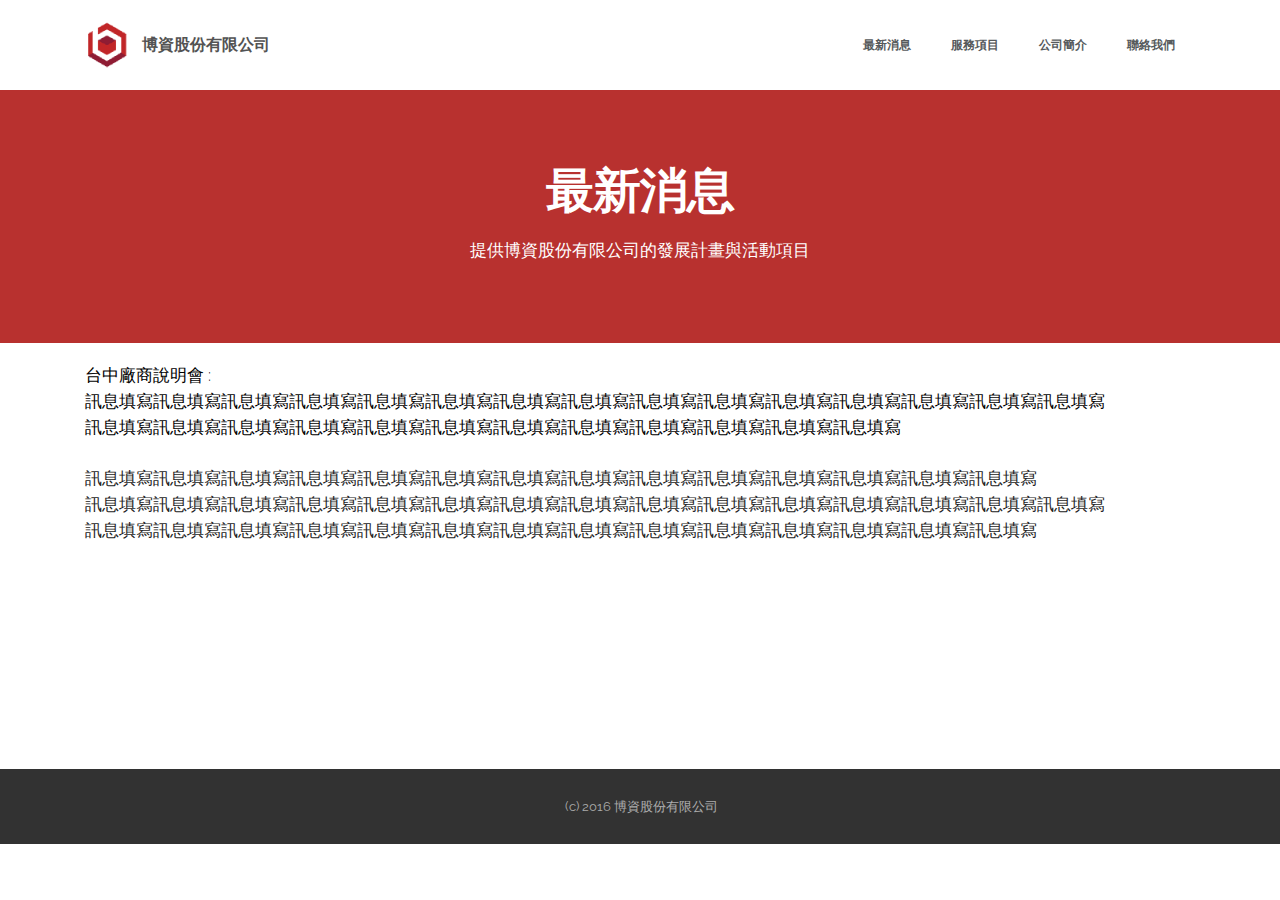
==== newinfo1.html @ 2674737a "upload" ====
<!DOCTYPE html>
<html>
<head>
  <!-- Site made with Mobirise Website Builder v3.10.4, https://mobirise.com -->
  <meta charset="UTF-8">
  <meta http-equiv="X-UA-Compatible" content="IE=edge">
  <meta name="generator" content="Mobirise v3.10.4, mobirise.com">
  <meta name="viewport" content="width=device-width, initial-scale=1">
  <link rel="shortcut icon" href="assets/images/logo-0380-113x128-17.png" type="image/x-icon">
  <meta name="description" content="">
  <title>博資股份有限公司-最新消息</title>
  <link rel="stylesheet" href="https://fonts.googleapis.com/css?family=Lora:400,700,400italic,700italic&amp;subset=latin">
  <link rel="stylesheet" href="https://fonts.googleapis.com/css?family=Montserrat:400,700">
  <link rel="stylesheet" href="https://fonts.googleapis.com/css?family=Raleway:100,100i,200,200i,300,300i,400,400i,500,500i,600,600i,700,700i,800,800i,900,900i">
  <link rel="stylesheet" href="assets/bootstrap-material-design-font/css/material.css">
  <link rel="stylesheet" href="assets/tether/tether.min.css">
  <link rel="stylesheet" href="assets/bootstrap/css/bootstrap.min.css">
  <link rel="stylesheet" href="assets/animate.css/animate.min.css">
  <link rel="stylesheet" href="assets/dropdown/css/style.css">
  <link rel="stylesheet" href="assets/theme/css/style.css">
  <link rel="stylesheet" href="assets/mobirise/css/mbr-additional.css" type="text/css">
  
  
  
</head>
<body>
<section id="ext_menu-1c">

    <nav class="navbar navbar-dropdown navbar-fixed-top">
        <div class="container">

            <div class="mbr-table">
                <div class="mbr-table-cell">

                    <div class="navbar-brand">
                        <a href="index.html" class="navbar-logo"><img src="assets/images/logo-0380-113x128-17.png" alt="Bons" title="Bons Corporation Ltd."></a>
                        <a class="navbar-caption text-black" href="index.html">博資股份有限公司</a>
                    </div>

                </div>
                <div class="mbr-table-cell">

                    <button class="navbar-toggler pull-xs-right hidden-md-up" type="button" data-toggle="collapse" data-target="#exCollapsingNavbar">
                        <div class="hamburger-icon"></div>
                    </button>

                    <ul class="nav-dropdown collapse pull-xs-right nav navbar-nav navbar-toggleable-sm" id="exCollapsingNavbar"><li class="nav-item"><a class="nav-link link" href="news.html">最新消息</a></li><li class="nav-item"><a class="nav-link link" href="index.html#features3-1s">服務項目</a></li><li class="nav-item"><a class="nav-link link" href="index.html#msg-box5-n">公司簡介</a></li><li class="nav-item"><a class="nav-link link" href="index.html#form1-j">聯絡我們</a></li></ul>
                    <button hidden="" class="navbar-toggler navbar-close" type="button" data-toggle="collapse" data-target="#exCollapsingNavbar">
                        <div class="close-icon"></div>
                    </button>

                </div>
            </div>

        </div>
    </nav>

</section>

<section class="engine"><a rel="external" href="https://mobirise.com">simple html web page builder</a></section><section class="mbr-section article mbr-after-navbar" id="msg-box8-1e" style="background-color: rgb(184, 49, 47); padding-top: 160px; padding-bottom: 80px;">

    
    <div class="container">
        <div class="row">
            <div class="col-md-8 col-md-offset-2 text-xs-center">
                <h3 class="mbr-section-title display-2">最新消息</h3>
                <div class="lead"><p>提供博資股份有限公司的發展計畫與活動項目</p></div>
                
            </div>
        </div>
    </div>

</section>

<section class="mbr-section article mbr-section__container" id="content1-1f" style="background-color: rgb(255, 255, 255); padding-top: 20px; padding-bottom: 20px;">

    <div class="container">
        <div class="row">
            <div class="col-xs-12 lead"><p><font color="#000000">台中廠商說明會 :</font></p><p><font color="#000000">訊息填寫訊息填寫訊息填寫訊息填寫訊息填寫訊息填寫訊息填寫訊息填寫訊息填寫訊息填寫訊息填寫訊息填寫訊息填寫訊息填寫訊息填寫</font></p><p><font color="#000000">訊息填寫訊息填寫訊息填寫訊息填寫訊息填寫訊息填寫訊息填寫訊息填寫訊息填寫訊息填寫訊息填寫訊息填寫</font></p><p><br></p><p>訊息填寫訊息填寫訊息填寫訊息填寫訊息填寫訊息填寫訊息填寫訊息填寫訊息填寫訊息填寫訊息填寫訊息填寫訊息填寫訊息填寫</p><p>訊息填寫訊息填寫訊息填寫訊息填寫訊息填寫訊息填寫訊息填寫訊息填寫訊息填寫訊息填寫訊息填寫訊息填寫訊息填寫訊息填寫訊息填寫</p><p>訊息填寫訊息填寫訊息填寫訊息填寫訊息填寫訊息填寫訊息填寫訊息填寫訊息填寫訊息填寫訊息填寫訊息填寫訊息填寫訊息填寫</p><p><br></p><p><br></p><p><br></p><p><br></p><p><br></p><p><br></p><p><br></p><p><br></p></div>
        </div>
    </div>

</section>

<footer class="mbr-small-footer mbr-section mbr-section-nopadding" id="footer1-1d" style="background-color: rgb(50, 50, 50); padding-top: 1.75rem; padding-bottom: 1.75rem;">
    
    <div class="container">
        <p class="text-xs-center">&nbsp;(c) 2016 博資股份有限公司</p>
    </div>
</footer>


  <script src="assets/web/assets/jquery/jquery.min.js"></script>
  <script src="assets/tether/tether.min.js"></script>
  <script src="assets/bootstrap/js/bootstrap.min.js"></script>
  <script src="assets/smooth-scroll/SmoothScroll.js"></script>
  <script src="assets/viewportChecker/jquery.viewportchecker.js"></script>
  <script src="assets/dropdown/js/script.min.js"></script>
  <script src="assets/touchSwipe/jquery.touchSwipe.min.js"></script>
  <script src="assets/theme/js/script.js"></script>
  
  
  <input name="animation" type="hidden">
  </body>
</html>
---- assets/bootstrap-material-design-font/css/material.css ----
@font-face {
  font-family: 'Material-Design-Icons';
  src: url('../fonts/Material-Design-Icons.eot?3ocs8m');
  src: url('../fonts/Material-Design-Icons.eot?#iefix3ocs8m') format('embedded-opentype'), url('../fonts/Material-Design-Icons.woff?3ocs8m') format('woff'), url('../fonts/Material-Design-Icons.ttf?3ocs8m') format('truetype'), url('../fonts/Material-Design-Icons.svg?3ocs8m#Material-Design-Icons') format('svg');
  font-weight: normal;
  font-style: normal;
}
[class^="mdi-"],
[class*="mdi-"] {
  speak: none;
  display: inline-block;
  font-style: normal;
  font-variant:normal;
  font-weight:normal;
  /*font-size:24px;*/
  line-height:1;
  font-family:'Material-Design-Icons' !important;
  text-rendering: auto;
  
  -webkit-font-smoothing: antialiased;
  -moz-osx-font-smoothing: grayscale;
  -webkit-transform: translate(0, 0);
      -ms-transform: translate(0, 0);
          transform: translate(0, 0);
}
[class^="mdi-"]:before,
[class*="mdi-"]:before {
  display: inline-block;
  speak: none;
  text-decoration: inherit;
}
[class^="mdi-"].pull-left,
[class*="mdi-"].pull-left {
  margin-right: .3em;
}
[class^="mdi-"].pull-right,
[class*="mdi-"].pull-right {
  margin-left: .3em;
}
[class^="mdi-"].mdi-lg:before,
[class*="mdi-"].mdi-lg:before,
[class^="mdi-"].mdi-lg:after,
[class*="mdi-"].mdi-lg:after {
  font-size: 1.33333333em;
  line-height: 0.75em;
  vertical-align: -15%;
}
[class^="mdi-"].mdi-2x:before,
[class*="mdi-"].mdi-2x:before,
[class^="mdi-"].mdi-2x:after,
[class*="mdi-"].mdi-2x:after {
  font-size: 2em;
}
[class^="mdi-"].mdi-3x:before,
[class*="mdi-"].mdi-3x:before,
[class^="mdi-"].mdi-3x:after,
[class*="mdi-"].mdi-3x:after {
  font-size: 3em;
}
[class^="mdi-"].mdi-4x:before,
[class*="mdi-"].mdi-4x:before,
[class^="mdi-"].mdi-4x:after,
[class*="mdi-"].mdi-4x:after {
  font-size: 4em;
}
[class^="mdi-"].mdi-5x:before,
[class*="mdi-"].mdi-5x:before,
[class^="mdi-"].mdi-5x:after,
[class*="mdi-"].mdi-5x:after {
  font-size: 5em;
}
[class^="mdi-device-signal-cellular-"]:after,
[class^="mdi-device-battery-"]:after,
[class^="mdi-device-battery-charging-"]:after,
[class^="mdi-device-signal-cellular-connected-no-internet-"]:after,
[class^="mdi-device-signal-wifi-"]:after,
[class^="mdi-device-signal-wifi-statusbar-not-connected"]:after,
.mdi-device-network-wifi:after {
  opacity: .3;
  position: absolute;
  left: 0;
  top: 0;
  z-index: 1;
  display: inline-block;
  speak: none;
  text-decoration: inherit;
}
[class^="mdi-device-signal-cellular-"]:after {
  content: "\e758";
}
[class^="mdi-device-battery-"]:after {
  content: "\e735";
}
[class^="mdi-device-battery-charging-"]:after {
  content: "\e733";
}
[class^="mdi-device-signal-cellular-connected-no-internet-"]:after {
  content: "\e75d";
}
[class^="mdi-device-signal-wifi-"]:after,
.mdi-device-network-wifi:after {
  content: "\e765";
}
[class^="mdi-device-signal-wifi-statusbasr-not-connected"]:after {
  content: "\e8f7";
}
.mdi-device-signal-cellular-off:after,
.mdi-device-signal-cellular-null:after,
.mdi-device-signal-cellular-no-sim:after,
.mdi-device-signal-wifi-off:after,
.mdi-device-signal-wifi-4-bar:after,
.mdi-device-signal-cellular-4-bar:after,
.mdi-device-battery-alert:after,
.mdi-device-signal-cellular-connected-no-internet-4-bar:after,
.mdi-device-battery-std:after,
.mdi-device-battery-full .mdi-device-battery-unknown:after {
  content: "";
}
.mdi-fw {
  width: 1.28571429em;
  text-align: center;
}
.mdi-ul {
  padding-left: 0;
  margin-left: 2.14285714em;
  list-style-type: none;
}
.mdi-ul > li {
  position: relative;
}
.mdi-li {
  position: absolute;
  left: -2.14285714em;
  width: 2.14285714em;
  top: 0.14285714em;
  text-align: center;
}
.mdi-li.mdi-lg {
  left: -1.85714286em;
}
.mdi-border {
  padding: .2em .25em .15em;
  border: solid 0.08em #eeeeee;
  border-radius: .1em;
}
.mdi-spin {
  -webkit-animation: mdi-spin 2s infinite linear;
  animation: mdi-spin 2s infinite linear;
  -webkit-transform-origin: 50% 50%;
  -ms-transform-origin: 50% 50%;
      transform-origin: 50% 50%;
}
.mdi-pulse {
  -webkit-animation: mdi-spin 1s steps(8) infinite;
  animation: mdi-spin 1s steps(8) infinite;
  -webkit-transform-origin: 50% 50%;
  -ms-transform-origin: 50% 50%;
      transform-origin: 50% 50%;
}
@-webkit-keyframes mdi-spin {
  0% {
    -webkit-transform: rotate(0deg);
    transform: rotate(0deg);
  }
  100% {
    -webkit-transform: rotate(359deg);
    transform: rotate(359deg);
  }
}
@keyframes mdi-spin {
  0% {
    -webkit-transform: rotate(0deg);
    transform: rotate(0deg);
  }
  100% {
    -webkit-transform: rotate(359deg);
    transform: rotate(359deg);
  }
}
.mdi-rotate-90 {
  filter: progid:DXImageTransform.Microsoft.BasicImage(rotation=1);
  -webkit-transform: rotate(90deg);
  -ms-transform: rotate(90deg);
  transform: rotate(90deg);
}
.mdi-rotate-180 {
  filter: progid:DXImageTransform.Microsoft.BasicImage(rotation=2);
  -webkit-transform: rotate(180deg);
  -ms-transform: rotate(180deg);
  transform: rotate(180deg);
}
.mdi-rotate-270 {
  filter: progid:DXImageTransform.Microsoft.BasicImage(rotation=3);
  -webkit-transform: rotate(270deg);
  -ms-transform: rotate(270deg);
  transform: rotate(270deg);
}
.mdi-flip-horizontal {
  filter: progid:DXImageTransform.Microsoft.BasicImage(rotation=0, mirror=1);
  -webkit-transform: scale(-1, 1);
  -ms-transform: scale(-1, 1);
  transform: scale(-1, 1);
}
.mdi-flip-vertical {
  filter: progid:DXImageTransform.Microsoft.BasicImage(rotation=2, mirror=1);
  -webkit-transform: scale(1, -1);
  -ms-transform: scale(1, -1);
  transform: scale(1, -1);
}
:root .mdi-rotate-90,
:root .mdi-rotate-180,
:root .mdi-rotate-270,
:root .mdi-flip-horizontal,
:root .mdi-flip-vertical {
  -webkit-filter: none;
          filter: none;
}
.mdi-stack {
  position: relative;
  display: inline-block;
  width: 2em;
  height: 2em;
  line-height: 2em;
  vertical-align: middle;
}
.mdi-stack-1x,
.mdi-stack-2x {
  position: absolute;
  left: 0;
  width: 100%;
  text-align: center;
}
.mdi-stack-1x {
  line-height: inherit;
}
.mdi-stack-2x {
  font-size: 2em;
}
.mdi-inverse {
  color: #ffffff;
}
/* Start Icons */
.mdi-action-3d-rotation:before {
  content: "\e600";
}
.mdi-action-accessibility:before {
  content: "\e601";
}
.mdi-action-account-balance-wallet:before {
  content: "\e602";
}
.mdi-action-account-balance:before {
  content: "\e603";
}
.mdi-action-account-box:before {
  content: "\e604";
}
.mdi-action-account-child:before {
  content: "\e605";
}
.mdi-action-account-circle:before {
  content: "\e606";
}
.mdi-action-add-shopping-cart:before {
  content: "\e607";
}
.mdi-action-alarm-add:before {
  content: "\e608";
}
.mdi-action-alarm-off:before {
  content: "\e609";
}
.mdi-action-alarm-on:before {
  content: "\e60a";
}
.mdi-action-alarm:before {
  content: "\e60b";
}
.mdi-action-android:before {
  content: "\e60c";
}
.mdi-action-announcement:before {
  content: "\e60d";
}
.mdi-action-aspect-ratio:before {
  content: "\e60e";
}
.mdi-action-assessment:before {
  content: "\e60f";
}
.mdi-action-assignment-ind:before {
  content: "\e610";
}
.mdi-action-assignment-late:before {
  content: "\e611";
}
.mdi-action-assignment-return:before {
  content: "\e612";
}
.mdi-action-assignment-returned:before {
  content: "\e613";
}
.mdi-action-assignment-turned-in:before {
  content: "\e614";
}
.mdi-action-assignment:before {
  content: "\e615";
}
.mdi-action-autorenew:before {
  content: "\e616";
}
.mdi-action-backup:before {
  content: "\e617";
}
.mdi-action-book:before {
  content: "\e618";
}
.mdi-action-bookmark-outline:before {
  content: "\e619";
}
.mdi-action-bookmark:before {
  content: "\e61a";
}
.mdi-action-bug-report:before {
  content: "\e61b";
}
.mdi-action-cached:before {
  content: "\e61c";
}
.mdi-action-check-circle:before {
  content: "\e61d";
}
.mdi-action-class:before {
  content: "\e61e";
}
.mdi-action-credit-card:before {
  content: "\e61f";
}
.mdi-action-dashboard:before {
  content: "\e620";
}
.mdi-action-delete:before {
  content: "\e621";
}
.mdi-action-description:before {
  content: "\e622";
}
.mdi-action-dns:before {
  content: "\e623";
}
.mdi-action-done-all:before {
  content: "\e624";
}
.mdi-action-done:before {
  content: "\e625";
}
.mdi-action-event:before {
  content: "\e626";
}
.mdi-action-exit-to-app:before {
  content: "\e627";
}
.mdi-action-explore:before {
  content: "\e628";
}
.mdi-action-extension:before {
  content: "\e629";
}
.mdi-action-face-unlock:before {
  content: "\e62a";
}
.mdi-action-favorite-outline:before {
  content: "\e62b";
}
.mdi-action-favorite:before {
  content: "\e62c";
}
.mdi-action-find-in-page:before {
  content: "\e62d";
}
.mdi-action-find-replace:before {
  content: "\e62e";
}
.mdi-action-flip-to-back:before {
  content: "\e62f";
}
.mdi-action-flip-to-front:before {
  content: "\e630";
}
.mdi-action-get-app:before {
  content: "\e631";
}
.mdi-action-grade:before {
  content: "\e632";
}
.mdi-action-group-work:before {
  content: "\e633";
}
.mdi-action-help:before {
  content: "\e634";
}
.mdi-action-highlight-remove:before {
  content: "\e635";
}
.mdi-action-history:before {
  content: "\e636";
}
.mdi-action-home:before {
  content: "\e637";
}
.mdi-action-https:before {
  content: "\e638";
}
.mdi-action-info-outline:before {
  content: "\e639";
}
.mdi-action-info:before {
  content: "\e63a";
}
.mdi-action-input:before {
  content: "\e63b";
}
.mdi-action-invert-colors:before {
  content: "\e63c";
}
.mdi-action-label-outline:before {
  content: "\e63d";
}
.mdi-action-label:before {
  content: "\e63e";
}
.mdi-action-language:before {
  content: "\e63f";
}
.mdi-action-launch:before {
  content: "\e640";
}
.mdi-action-list:before {
  content: "\e641";
}
.mdi-action-lock-open:before {
  content: "\e642";
}
.mdi-action-lock-outline:before {
  content: "\e643";
}
.mdi-action-lock:before {
  content: "\e644";
}
.mdi-action-loyalty:before {
  content: "\e645";
}
.mdi-action-markunread-mailbox:before {
  content: "\e646";
}
.mdi-action-note-add:before {
  content: "\e647";
}
.mdi-action-open-in-browser:before {
  content: "\e648";
}
.mdi-action-open-in-new:before {
  content: "\e649";
}
.mdi-action-open-with:before {
  content: "\e64a";
}
.mdi-action-pageview:before {
  content: "\e64b";
}
.mdi-action-payment:before {
  content: "\e64c";
}
.mdi-action-perm-camera-mic:before {
  content: "\e64d";
}
.mdi-action-perm-contact-cal:before {
  content: "\e64e";
}
.mdi-action-perm-data-setting:before {
  content: "\e64f";
}
.mdi-action-perm-device-info:before {
  content: "\e650";
}
.mdi-action-perm-identity:before {
  content: "\e651";
}
.mdi-action-perm-media:before {
  content: "\e652";
}
.mdi-action-perm-phone-msg:before {
  content: "\e653";
}
.mdi-action-perm-scan-wifi:before {
  content: "\e654";
}
.mdi-action-picture-in-picture:before {
  content: "\e655";
}
.mdi-action-polymer:before {
  content: "\e656";
}
.mdi-action-print:before {
  content: "\e657";
}
.mdi-action-query-builder:before {
  content: "\e658";
}
.mdi-action-question-answer:before {
  content: "\e659";
}
.mdi-action-receipt:before {
  content: "\e65a";
}
.mdi-action-redeem:before {
  content: "\e65b";
}
.mdi-action-reorder:before {
  content: "\e65c";
}
.mdi-action-report-problem:before {
  content: "\e65d";
}
.mdi-action-restore:before {
  content: "\e65e";
}
.mdi-action-room:before {
  content: "\e65f";
}
.mdi-action-schedule:before {
  content: "\e660";
}
.mdi-action-search:before {
  content: "\e661";
}
.mdi-action-settings-applications:before {
  content: "\e662";
}
.mdi-action-settings-backup-restore:before {
  content: "\e663";
}
.mdi-action-settings-bluetooth:before {
  content: "\e664";
}
.mdi-action-settings-cell:before {
  content: "\e665";
}
.mdi-action-settings-display:before {
  content: "\e666";
}
.mdi-action-settings-ethernet:before {
  content: "\e667";
}
.mdi-action-settings-input-antenna:before {
  content: "\e668";
}
.mdi-action-settings-input-component:before {
  content: "\e669";
}
.mdi-action-settings-input-composite:before {
  content: "\e66a";
}
.mdi-action-settings-input-hdmi:before {
  content: "\e66b";
}
.mdi-action-settings-input-svideo:before {
  content: "\e66c";
}
.mdi-action-settings-overscan:before {
  content: "\e66d";
}
.mdi-action-settings-phone:before {
  content: "\e66e";
}
.mdi-action-settings-power:before {
  content: "\e66f";
}
.mdi-action-settings-remote:before {
  content: "\e670";
}
.mdi-action-settings-voice:before {
  content: "\e671";
}
.mdi-action-settings:before {
  content: "\e672";
}
.mdi-action-shop-two:before {
  content: "\e673";
}
.mdi-action-shop:before {
  content: "\e674";
}
.mdi-action-shopping-basket:before {
  content: "\e675";
}
.mdi-action-shopping-cart:before {
  content: "\e676";
}
.mdi-action-speaker-notes:before {
  content: "\e677";
}
.mdi-action-spellcheck:before {
  content: "\e678";
}
.mdi-action-star-rate:before {
  content: "\e679";
}
.mdi-action-stars:before {
  content: "\e67a";
}
.mdi-action-store:before {
  content: "\e67b";
}
.mdi-action-subject:before {
  content: "\e67c";
}
.mdi-action-supervisor-account:before {
  content: "\e67d";
}
.mdi-action-swap-horiz:before {
  content: "\e67e";
}
.mdi-action-swap-vert-circle:before {
  content: "\e67f";
}
.mdi-action-swap-vert:before {
  content: "\e680";
}
.mdi-action-system-update-tv:before {
  content: "\e681";
}
.mdi-action-tab-unselected:before {
  content: "\e682";
}
.mdi-action-tab:before {
  content: "\e683";
}
.mdi-action-theaters:before {
  content: "\e684";
}
.mdi-action-thumb-down:before {
  content: "\e685";
}
.mdi-action-thumb-up:before {
  content: "\e686";
}
.mdi-action-thumbs-up-down:before {
  content: "\e687";
}
.mdi-action-toc:before {
  content: "\e688";
}
.mdi-action-today:before {
  content: "\e689";
}
.mdi-action-track-changes:before {
  content: "\e68a";
}
.mdi-action-translate:before {
  content: "\e68b";
}
.mdi-action-trending-down:before {
  content: "\e68c";
}
.mdi-action-trending-neutral:before {
  content: "\e68d";
}
.mdi-action-trending-up:before {
  content: "\e68e";
}
.mdi-action-turned-in-not:before {
  content: "\e68f";
}
.mdi-action-turned-in:before {
  content: "\e690";
}
.mdi-action-verified-user:before {
  content: "\e691";
}
.mdi-action-view-agenda:before {
  content: "\e692";
}
.mdi-action-view-array:before {
  content: "\e693";
}
.mdi-action-view-carousel:before {
  content: "\e694";
}
.mdi-action-view-column:before {
  content: "\e695";
}
.mdi-action-view-day:before {
  content: "\e696";
}
.mdi-action-view-headline:before {
  content: "\e697";
}
.mdi-action-view-list:before {
  content: "\e698";
}
.mdi-action-view-module:before {
  content: "\e699";
}
.mdi-action-view-quilt:before {
  content: "\e69a";
}
.mdi-action-view-stream:before {
  content: "\e69b";
}
.mdi-action-view-week:before {
  content: "\e69c";
}
.mdi-action-visibility-off:before {
  content: "\e69d";
}
.mdi-action-visibility:before {
  content: "\e69e";
}
.mdi-action-wallet-giftcard:before {
  content: "\e69f";
}
.mdi-action-wallet-membership:before {
  content: "\e6a0";
}
.mdi-action-wallet-travel:before {
  content: "\e6a1";
}
.mdi-action-work:before {
  content: "\e6a2";
}
.mdi-alert-error:before {
  content: "\e6a3";
}
.mdi-alert-warning:before {
  content: "\e6a4";
}
.mdi-av-album:before {
  content: "\e6a5";
}
.mdi-av-closed-caption:before {
  content: "\e6a6";
}
.mdi-av-equalizer:before {
  content: "\e6a7";
}
.mdi-av-explicit:before {
  content: "\e6a8";
}
.mdi-av-fast-forward:before {
  content: "\e6a9";
}
.mdi-av-fast-rewind:before {
  content: "\e6aa";
}
.mdi-av-games:before {
  content: "\e6ab";
}
.mdi-av-hearing:before {
  content: "\e6ac";
}
.mdi-av-high-quality:before {
  content: "\e6ad";
}
.mdi-av-loop:before {
  content: "\e6ae";
}
.mdi-av-mic-none:before {
  content: "\e6af";
}
.mdi-av-mic-off:before {
  content: "\e6b0";
}
.mdi-av-mic:before {
  content: "\e6b1";
}
.mdi-av-movie:before {
  content: "\e6b2";
}
.mdi-av-my-library-add:before {
  content: "\e6b3";
}
.mdi-av-my-library-books:before {
  content: "\e6b4";
}
.mdi-av-my-library-music:before {
  content: "\e6b5";
}
.mdi-av-new-releases:before {
  content: "\e6b6";
}
.mdi-av-not-interested:before {
  content: "\e6b7";
}
.mdi-av-pause-circle-fill:before {
  content: "\e6b8";
}
.mdi-av-pause-circle-outline:before {
  content: "\e6b9";
}
.mdi-av-pause:before {
  content: "\e6ba";
}
.mdi-av-play-arrow:before {
  content: "\e6bb";
}
.mdi-av-play-circle-fill:before {
  content: "\e6bc";
}
.mdi-av-play-circle-outline:before {
  content: "\e6bd";
}
.mdi-av-play-shopping-bag:before {
  content: "\e6be";
}
.mdi-av-playlist-add:before {
  content: "\e6bf";
}
.mdi-av-queue-music:before {
  content: "\e6c0";
}
.mdi-av-queue:before {
  content: "\e6c1";
}
.mdi-av-radio:before {
  content: "\e6c2";
}
.mdi-av-recent-actors:before {
  content: "\e6c3";
}
.mdi-av-repeat-one:before {
  content: "\e6c4";
}
.mdi-av-repeat:before {
  content: "\e6c5";
}
.mdi-av-replay:before {
  content: "\e6c6";
}
.mdi-av-shuffle:before {
  content: "\e6c7";
}
.mdi-av-skip-next:before {
  content: "\e6c8";
}
.mdi-av-skip-previous:before {
  content: "\e6c9";
}
.mdi-av-snooze:before {
  content: "\e6ca";
}
.mdi-av-stop:before {
  content: "\e6cb";
}
.mdi-av-subtitles:before {
  content: "\e6cc";
}
.mdi-av-surround-sound:before {
  content: "\e6cd";
}
.mdi-av-timer:before {
  content: "\e6ce";
}
.mdi-av-video-collection:before {
  content: "\e6cf";
}
.mdi-av-videocam-off:before {
  content: "\e6d0";
}
.mdi-av-videocam:before {
  content: "\e6d1";
}
.mdi-av-volume-down:before {
  content: "\e6d2";
}
.mdi-av-volume-mute:before {
  content: "\e6d3";
}
.mdi-av-volume-off:before {
  content: "\e6d4";
}
.mdi-av-volume-up:before {
  content: "\e6d5";
}
.mdi-av-web:before {
  content: "\e6d6";
}
.mdi-communication-business:before {
  content: "\e6d7";
}
.mdi-communication-call-end:before {
  content: "\e6d8";
}
.mdi-communication-call-made:before {
  content: "\e6d9";
}
.mdi-communication-call-merge:before {
  content: "\e6da";
}
.mdi-communication-call-missed:before {
  content: "\e6db";
}
.mdi-communication-call-received:before {
  content: "\e6dc";
}
.mdi-communication-call-split:before {
  content: "\e6dd";
}
.mdi-communication-call:before {
  content: "\e6de";
}
.mdi-communication-chat:before {
  content: "\e6df";
}
.mdi-communication-clear-all:before {
  content: "\e6e0";
}
.mdi-communication-comment:before {
  content: "\e6e1";
}
.mdi-communication-contacts:before {
  content: "\e6e2";
}
.mdi-communication-dialer-sip:before {
  content: "\e6e3";
}
.mdi-communication-dialpad:before {
  content: "\e6e4";
}
.mdi-communication-dnd-on:before {
  content: "\e6e5";
}
.mdi-communication-email:before {
  content: "\e6e6";
}
.mdi-communication-forum:before {
  content: "\e6e7";
}
.mdi-communication-import-export:before {
  content: "\e6e8";
}
.mdi-communication-invert-colors-off:before {
  content: "\e6e9";
}
.mdi-communication-invert-colors-on:before {
  content: "\e6ea";
}
.mdi-communication-live-help:before {
  content: "\e6eb";
}
.mdi-communication-location-off:before {
  content: "\e6ec";
}
.mdi-communication-location-on:before {
  content: "\e6ed";
}
.mdi-communication-message:before {
  content: "\e6ee";
}
.mdi-communication-messenger:before {
  content: "\e6ef";
}
.mdi-communication-no-sim:before {
  content: "\e6f0";
}
.mdi-communication-phone:before {
  content: "\e6f1";
}
.mdi-communication-portable-wifi-off:before {
  content: "\e6f2";
}
.mdi-communication-quick-contacts-dialer:before {
  content: "\e6f3";
}
.mdi-communication-quick-contacts-mail:before {
  content: "\e6f4";
}
.mdi-communication-ring-volume:before {
  content: "\e6f5";
}
.mdi-communication-stay-current-landscape:before {
  content: "\e6f6";
}
.mdi-communication-stay-current-portrait:before {
  content: "\e6f7";
}
.mdi-communication-stay-primary-landscape:before {
  content: "\e6f8";
}
.mdi-communication-stay-primary-portrait:before {
  content: "\e6f9";
}
.mdi-communication-swap-calls:before {
  content: "\e6fa";
}
.mdi-communication-textsms:before {
  content: "\e6fb";
}
.mdi-communication-voicemail:before {
  content: "\e6fc";
}
.mdi-communication-vpn-key:before {
  content: "\e6fd";
}
.mdi-content-add-box:before {
  content: "\e6fe";
}
.mdi-content-add-circle-outline:before {
  content: "\e6ff";
}
.mdi-content-add-circle:before {
  content: "\e700";
}
.mdi-content-add:before {
  content: "\e701";
}
.mdi-content-archive:before {
  content: "\e702";
}
.mdi-content-backspace:before {
  content: "\e703";
}
.mdi-content-block:before {
  content: "\e704";
}
.mdi-content-clear:before {
  content: "\e705";
}
.mdi-content-content-copy:before {
  content: "\e706";
}
.mdi-content-content-cut:before {
  content: "\e707";
}
.mdi-content-content-paste:before {
  content: "\e708";
}
.mdi-content-create:before {
  content: "\e709";
}
.mdi-content-drafts:before {
  content: "\e70a";
}
.mdi-content-filter-list:before {
  content: "\e70b";
}
.mdi-content-flag:before {
  content: "\e70c";
}
.mdi-content-forward:before {
  content: "\e70d";
}
.mdi-content-gesture:before {
  content: "\e70e";
}
.mdi-content-inbox:before {
  content: "\e70f";
}
.mdi-content-link:before {
  content: "\e710";
}
.mdi-content-mail:before {
  content: "\e711";
}
.mdi-content-markunread:before {
  content: "\e712";
}
.mdi-content-redo:before {
  content: "\e713";
}
.mdi-content-remove-circle-outline:before {
  content: "\e714";
}
.mdi-content-remove-circle:before {
  content: "\e715";
}
.mdi-content-remove:before {
  content: "\e716";
}
.mdi-content-reply-all:before {
  content: "\e717";
}
.mdi-content-reply:before {
  content: "\e718";
}
.mdi-content-report:before {
  content: "\e719";
}
.mdi-content-save:before {
  content: "\e71a";
}
.mdi-content-select-all:before {
  content: "\e71b";
}
.mdi-content-send:before {
  content: "\e71c";
}
.mdi-content-sort:before {
  content: "\e71d";
}
.mdi-content-text-format:before {
  content: "\e71e";
}
.mdi-content-undo:before {
  content: "\e71f";
}
.mdi-editor-attach-file:before {
  content: "\e776";
}
.mdi-editor-attach-money:before {
  content: "\e777";
}
.mdi-editor-border-all:before {
  content: "\e778";
}
.mdi-editor-border-bottom:before {
  content: "\e779";
}
.mdi-editor-border-clear:before {
  content: "\e77a";
}
.mdi-editor-border-color:before {
  content: "\e77b";
}
.mdi-editor-border-horizontal:before {
  content: "\e77c";
}
.mdi-editor-border-inner:before {
  content: "\e77d";
}
.mdi-editor-border-left:before {
  content: "\e77e";
}
.mdi-editor-border-outer:before {
  content: "\e77f";
}
.mdi-editor-border-right:before {
  content: "\e780";
}
.mdi-editor-border-style:before {
  content: "\e781";
}
.mdi-editor-border-top:before {
  content: "\e782";
}
.mdi-editor-border-vertical:before {
  content: "\e783";
}
.mdi-editor-format-align-center:before {
  content: "\e784";
}
.mdi-editor-format-align-justify:before {
  content: "\e785";
}
.mdi-editor-format-align-left:before {
  content: "\e786";
}
.mdi-editor-format-align-right:before {
  content: "\e787";
}
.mdi-editor-format-bold:before {
  content: "\e788";
}
.mdi-editor-format-clear:before {
  content: "\e789";
}
.mdi-editor-format-color-fill:before {
  content: "\e78a";
}
.mdi-editor-format-color-reset:before {
  content: "\e78b";
}
.mdi-editor-format-color-text:before {
  content: "\e78c";
}
.mdi-editor-format-indent-decrease:before {
  content: "\e78d";
}
.mdi-editor-format-indent-increase:before {
  content: "\e78e";
}
.mdi-editor-format-italic:before {
  content: "\e78f";
}
.mdi-editor-format-line-spacing:before {
  content: "\e790";
}
.mdi-editor-format-list-bulleted:before {
  content: "\e791";
}
.mdi-editor-format-list-numbered:before {
  content: "\e792";
}
.mdi-editor-format-paint:before {
  content: "\e793";
}
.mdi-editor-format-quote:before {
  content: "\e794";
}
.mdi-editor-format-size:before {
  content: "\e795";
}
.mdi-editor-format-strikethrough:before {
  content: "\e796";
}
.mdi-editor-format-textdirection-l-to-r:before {
  content: "\e797";
}
.mdi-editor-format-textdirection-r-to-l:before {
  content: "\e798";
}
.mdi-editor-format-underline:before {
  content: "\e799";
}
.mdi-editor-functions:before {
  content: "\e79a";
}
.mdi-editor-insert-chart:before {
  content: "\e79b";
}
.mdi-editor-insert-comment:before {
  content: "\e79c";
}
.mdi-editor-insert-drive-file:before {
  content: "\e79d";
}
.mdi-editor-insert-emoticon:before {
  content: "\e79e";
}
.mdi-editor-insert-invitation:before {
  content: "\e79f";
}
.mdi-editor-insert-link:before {
  content: "\e7a0";
}
.mdi-editor-insert-photo:before {
  content: "\e7a1";
}
.mdi-editor-merge-type:before {
  content: "\e7a2";
}
.mdi-editor-mode-comment:before {
  content: "\e7a3";
}
.mdi-editor-mode-edit:before {
  content: "\e7a4";
}
.mdi-editor-publish:before {
  content: "\e7a5";
}
.mdi-editor-vertical-align-bottom:before {
  content: "\e7a6";
}
.mdi-editor-vertical-align-center:before {
  content: "\e7a7";
}
.mdi-editor-vertical-align-top:before {
  content: "\e7a8";
}
.mdi-editor-wrap-text:before {
  content: "\e7a9";
}
.mdi-file-attachment:before {
  content: "\e7aa";
}
.mdi-file-cloud-circle:before {
  content: "\e7ab";
}
.mdi-file-cloud-done:before {
  content: "\e7ac";
}
.mdi-file-cloud-download:before {
  content: "\e7ad";
}
.mdi-file-cloud-off:before {
  content: "\e7ae";
}
.mdi-file-cloud-queue:before {
  content: "\e7af";
}
.mdi-file-cloud-upload:before {
  content: "\e7b0";
}
.mdi-file-cloud:before {
  content: "\e7b1";
}
.mdi-file-file-download:before {
  content: "\e7b2";
}
.mdi-file-file-upload:before {
  content: "\e7b3";
}
.mdi-file-folder-open:before {
  content: "\e7b4";
}
.mdi-file-folder-shared:before {
  content: "\e7b5";
}
.mdi-file-folder:before {
  content: "\e7b6";
}
.mdi-device-access-alarm:before {
  content: "\e720";
}
.mdi-device-access-alarms:before {
  content: "\e721";
}
.mdi-device-access-time:before {
  content: "\e722";
}
.mdi-device-add-alarm:before {
  content: "\e723";
}
.mdi-device-airplanemode-off:before {
  content: "\e724";
}
.mdi-device-airplanemode-on:before {
  content: "\e725";
}
.mdi-device-battery-20:before {
  content: "\e726";
}
.mdi-device-battery-30:before {
  content: "\e727";
}
.mdi-device-battery-50:before {
  content: "\e728";
}
.mdi-device-battery-60:before {
  content: "\e729";
}
.mdi-device-battery-80:before {
  content: "\e72a";
}
.mdi-device-battery-90:before {
  content: "\e72b";
}
.mdi-device-battery-alert:before {
  content: "\e72c";
}
.mdi-device-battery-charging-20:before {
  content: "\e72d";
}
.mdi-device-battery-charging-30:before {
  content: "\e72e";
}
.mdi-device-battery-charging-50:before {
  content: "\e72f";
}
.mdi-device-battery-charging-60:before {
  content: "\e730";
}
.mdi-device-battery-charging-80:before {
  content: "\e731";
}
.mdi-device-battery-charging-90:before {
  content: "\e732";
}
.mdi-device-battery-charging-full:before {
  content: "\e733";
}
.mdi-device-battery-full:before {
  content: "\e734";
}
.mdi-device-battery-std:before {
  content: "\e735";
}
.mdi-device-battery-unknown:before {
  content: "\e736";
}
.mdi-device-bluetooth-connected:before {
  content: "\e737";
}
.mdi-device-bluetooth-disabled:before {
  content: "\e738";
}
.mdi-device-bluetooth-searching:before {
  content: "\e739";
}
.mdi-device-bluetooth:before {
  content: "\e73a";
}
.mdi-device-brightness-auto:before {
  content: "\e73b";
}
.mdi-device-brightness-high:before {
  content: "\e73c";
}
.mdi-device-brightness-low:before {
  content: "\e73d";
}
.mdi-device-brightness-medium:before {
  content: "\e73e";
}
.mdi-device-data-usage:before {
  content: "\e73f";
}
.mdi-device-developer-mode:before {
  content: "\e740";
}
.mdi-device-devices:before {
  content: "\e741";
}
.mdi-device-dvr:before {
  content: "\e742";
}
.mdi-device-gps-fixed:before {
  content: "\e743";
}
.mdi-device-gps-not-fixed:before {
  content: "\e744";
}
.mdi-device-gps-off:before {
  content: "\e745";
}
.mdi-device-location-disabled:before {
  content: "\e746";
}
.mdi-device-location-searching:before {
  content: "\e747";
}
.mdi-device-multitrack-audio:before {
  content: "\e748";
}
.mdi-device-network-cell:before {
  content: "\e749";
}
.mdi-device-network-wifi:before {
  content: "\e74a";
}
.mdi-device-nfc:before {
  content: "\e74b";
}
.mdi-device-now-wallpaper:before {
  content: "\e74c";
}
.mdi-device-now-widgets:before {
  content: "\e74d";
}
.mdi-device-screen-lock-landscape:before {
  content: "\e74e";
}
.mdi-device-screen-lock-portrait:before {
  content: "\e74f";
}
.mdi-device-screen-lock-rotation:before {
  content: "\e750";
}
.mdi-device-screen-rotation:before {
  content: "\e751";
}
.mdi-device-sd-storage:before {
  content: "\e752";
}
.mdi-device-settings-system-daydream:before {
  content: "\e753";
}
.mdi-device-signal-cellular-0-bar:before {
  content: "\e754";
}
.mdi-device-signal-cellular-1-bar:before {
  content: "\e755";
}
.mdi-device-signal-cellular-2-bar:before {
  content: "\e756";
}
.mdi-device-signal-cellular-3-bar:before {
  content: "\e757";
}
.mdi-device-signal-cellular-4-bar:before {
  content: "\e758";
}
.mdi-signal-wifi-statusbar-connected-no-internet-after:before {
  content: "\e8f6";
}
.mdi-device-signal-cellular-connected-no-internet-0-bar:before {
  content: "\e759";
}
.mdi-device-signal-cellular-connected-no-internet-1-bar:before {
  content: "\e75a";
}
.mdi-device-signal-cellular-connected-no-internet-2-bar:before {
  content: "\e75b";
}
.mdi-device-signal-cellular-connected-no-internet-3-bar:before {
  content: "\e75c";
}
.mdi-device-signal-cellular-connected-no-internet-4-bar:before {
  content: "\e75d";
}
.mdi-device-signal-cellular-no-sim:before {
  content: "\e75e";
}
.mdi-device-signal-cellular-null:before {
  content: "\e75f";
}
.mdi-device-signal-cellular-off:before {
  content: "\e760";
}
.mdi-device-signal-wifi-0-bar:before {
  content: "\e761";
}
.mdi-device-signal-wifi-1-bar:before {
  content: "\e762";
}
.mdi-device-signal-wifi-2-bar:before {
  content: "\e763";
}
.mdi-device-signal-wifi-3-bar:before {
  content: "\e764";
}
.mdi-device-signal-wifi-4-bar:before {
  content: "\e765";
}
.mdi-device-signal-wifi-off:before {
  content: "\e766";
}
.mdi-device-signal-wifi-statusbar-1-bar:before {
  content: "\e767";
}
.mdi-device-signal-wifi-statusbar-2-bar:before {
  content: "\e768";
}
.mdi-device-signal-wifi-statusbar-3-bar:before {
  content: "\e769";
}
.mdi-device-signal-wifi-statusbar-4-bar:before {
  content: "\e76a";
}
.mdi-device-signal-wifi-statusbar-connected-no-internet-:before {
  content: "\e76b";
}
.mdi-device-signal-wifi-statusbar-connected-no-internet:before {
  content: "\e76f";
}
.mdi-device-signal-wifi-statusbar-connected-no-internet-2:before {
  content: "\e76c";
}
.mdi-device-signal-wifi-statusbar-connected-no-internet-3:before {
  content: "\e76d";
}
.mdi-device-signal-wifi-statusbar-connected-no-internet-4:before {
  content: "\e76e";
}
.mdi-signal-wifi-statusbar-not-connected-after:before {
  content: "\e8f7";
}
.mdi-device-signal-wifi-statusbar-not-connected:before {
  content: "\e770";
}
.mdi-device-signal-wifi-statusbar-null:before {
  content: "\e771";
}
.mdi-device-storage:before {
  content: "\e772";
}
.mdi-device-usb:before {
  content: "\e773";
}
.mdi-device-wifi-lock:before {
  content: "\e774";
}
.mdi-device-wifi-tethering:before {
  content: "\e775";
}
.mdi-hardware-cast-connected:before {
  content: "\e7b7";
}
.mdi-hardware-cast:before {
  content: "\e7b8";
}
.mdi-hardware-computer:before {
  content: "\e7b9";
}
.mdi-hardware-desktop-mac:before {
  content: "\e7ba";
}
.mdi-hardware-desktop-windows:before {
  content: "\e7bb";
}
.mdi-hardware-dock:before {
  content: "\e7bc";
}
.mdi-hardware-gamepad:before {
  content: "\e7bd";
}
.mdi-hardware-headset-mic:before {
  content: "\e7be";
}
.mdi-hardware-headset:before {
  content: "\e7bf";
}
.mdi-hardware-keyboard-alt:before {
  content: "\e7c0";
}
.mdi-hardware-keyboard-arrow-down:before {
  content: "\e7c1";
}
.mdi-hardware-keyboard-arrow-left:before {
  content: "\e7c2";
}
.mdi-hardware-keyboard-arrow-right:before {
  content: "\e7c3";
}
.mdi-hardware-keyboard-arrow-up:before {
  content: "\e7c4";
}
.mdi-hardware-keyboard-backspace:before {
  content: "\e7c5";
}
.mdi-hardware-keyboard-capslock:before {
  content: "\e7c6";
}
.mdi-hardware-keyboard-control:before {
  content: "\e7c7";
}
.mdi-hardware-keyboard-hide:before {
  content: "\e7c8";
}
.mdi-hardware-keyboard-return:before {
  content: "\e7c9";
}
.mdi-hardware-keyboard-tab:before {
  content: "\e7ca";
}
.mdi-hardware-keyboard-voice:before {
  content: "\e7cb";
}
.mdi-hardware-keyboard:before {
  content: "\e7cc";
}
.mdi-hardware-laptop-chromebook:before {
  content: "\e7cd";
}
.mdi-hardware-laptop-mac:before {
  content: "\e7ce";
}
.mdi-hardware-laptop-windows:before {
  content: "\e7cf";
}
.mdi-hardware-laptop:before {
  content: "\e7d0";
}
.mdi-hardware-memory:before {
  content: "\e7d1";
}
.mdi-hardware-mouse:before {
  content: "\e7d2";
}
.mdi-hardware-phone-android:before {
  content: "\e7d3";
}
.mdi-hardware-phone-iphone:before {
  content: "\e7d4";
}
.mdi-hardware-phonelink-off:before {
  content: "\e7d5";
}
.mdi-hardware-phonelink:before {
  content: "\e7d6";
}
.mdi-hardware-security:before {
  content: "\e7d7";
}
.mdi-hardware-sim-card:before {
  content: "\e7d8";
}
.mdi-hardware-smartphone:before {
  content: "\e7d9";
}
.mdi-hardware-speaker:before {
  content: "\e7da";
}
.mdi-hardware-tablet-android:before {
  content: "\e7db";
}
.mdi-hardware-tablet-mac:before {
  content: "\e7dc";
}
.mdi-hardware-tablet:before {
  content: "\e7dd";
}
.mdi-hardware-tv:before {
  content: "\e7de";
}
.mdi-hardware-watch:before {
  content: "\e7df";
}
.mdi-image-add-to-photos:before {
  content: "\e7e0";
}
.mdi-image-adjust:before {
  content: "\e7e1";
}
.mdi-image-assistant-photo:before {
  content: "\e7e2";
}
.mdi-image-audiotrack:before {
  content: "\e7e3";
}
.mdi-image-blur-circular:before {
  content: "\e7e4";
}
.mdi-image-blur-linear:before {
  content: "\e7e5";
}
.mdi-image-blur-off:before {
  content: "\e7e6";
}
.mdi-image-blur-on:before {
  content: "\e7e7";
}
.mdi-image-brightness-1:before {
  content: "\e7e8";
}
.mdi-image-brightness-2:before {
  content: "\e7e9";
}
.mdi-image-brightness-3:before {
  content: "\e7ea";
}
.mdi-image-brightness-4:before {
  content: "\e7eb";
}
.mdi-image-brightness-5:before {
  content: "\e7ec";
}
.mdi-image-brightness-6:before {
  content: "\e7ed";
}
.mdi-image-brightness-7:before {
  content: "\e7ee";
}
.mdi-image-brush:before {
  content: "\e7ef";
}
.mdi-image-camera-alt:before {
  content: "\e7f0";
}
.mdi-image-camera-front:before {
  content: "\e7f1";
}
.mdi-image-camera-rear:before {
  content: "\e7f2";
}
.mdi-image-camera-roll:before {
  content: "\e7f3";
}
.mdi-image-camera:before {
  content: "\e7f4";
}
.mdi-image-center-focus-strong:before {
  content: "\e7f5";
}
.mdi-image-center-focus-weak:before {
  content: "\e7f6";
}
.mdi-image-collections:before {
  content: "\e7f7";
}
.mdi-image-color-lens:before {
  content: "\e7f8";
}
.mdi-image-colorize:before {
  content: "\e7f9";
}
.mdi-image-compare:before {
  content: "\e7fa";
}
.mdi-image-control-point-duplicate:before {
  content: "\e7fb";
}
.mdi-image-control-point:before {
  content: "\e7fc";
}
.mdi-image-crop-3-2:before {
  content: "\e7fd";
}
.mdi-image-crop-5-4:before {
  content: "\e7fe";
}
.mdi-image-crop-7-5:before {
  content: "\e7ff";
}
.mdi-image-crop-16-9:before {
  content: "\e800";
}
.mdi-image-crop-din:before {
  content: "\e801";
}
.mdi-image-crop-free:before {
  content: "\e802";
}
.mdi-image-crop-landscape:before {
  content: "\e803";
}
.mdi-image-crop-original:before {
  content: "\e804";
}
.mdi-image-crop-portrait:before {
  content: "\e805";
}
.mdi-image-crop-square:before {
  content: "\e806";
}
.mdi-image-crop:before {
  content: "\e807";
}
.mdi-image-dehaze:before {
  content: "\e808";
}
.mdi-image-details:before {
  content: "\e809";
}
.mdi-image-edit:before {
  content: "\e80a";
}
.mdi-image-exposure-minus-1:before {
  content: "\e80b";
}
.mdi-image-exposure-minus-2:before {
  content: "\e80c";
}
.mdi-image-exposure-plus-1:before {
  content: "\e80d";
}
.mdi-image-exposure-plus-2:before {
  content: "\e80e";
}
.mdi-image-exposure-zero:before {
  content: "\e80f";
}
.mdi-image-exposure:before {
  content: "\e810";
}
.mdi-image-filter-1:before {
  content: "\e811";
}
.mdi-image-filter-2:before {
  content: "\e812";
}
.mdi-image-filter-3:before {
  content: "\e813";
}
.mdi-image-filter-4:before {
  content: "\e814";
}
.mdi-image-filter-5:before {
  content: "\e815";
}
.mdi-image-filter-6:before {
  content: "\e816";
}
.mdi-image-filter-7:before {
  content: "\e817";
}
.mdi-image-filter-8:before {
  content: "\e818";
}
.mdi-image-filter-9-plus:before {
  content: "\e819";
}
.mdi-image-filter-9:before {
  content: "\e81a";
}
.mdi-image-filter-b-and-w:before {
  content: "\e81b";
}
.mdi-image-filter-center-focus:before {
  content: "\e81c";
}
.mdi-image-filter-drama:before {
  content: "\e81d";
}
.mdi-image-filter-frames:before {
  content: "\e81e";
}
.mdi-image-filter-hdr:before {
  content: "\e81f";
}
.mdi-image-filter-none:before {
  content: "\e820";
}
.mdi-image-filter-tilt-shift:before {
  content: "\e821";
}
.mdi-image-filter-vintage:before {
  content: "\e822";
}
.mdi-image-filter:before {
  content: "\e823";
}
.mdi-image-flare:before {
  content: "\e824";
}
.mdi-image-flash-auto:before {
  content: "\e825";
}
.mdi-image-flash-off:before {
  content: "\e826";
}
.mdi-image-flash-on:before {
  content: "\e827";
}
.mdi-image-flip:before {
  content: "\e828";
}
.mdi-image-gradient:before {
  content: "\e829";
}
.mdi-image-grain:before {
  content: "\e82a";
}
.mdi-image-grid-off:before {
  content: "\e82b";
}
.mdi-image-grid-on:before {
  content: "\e82c";
}
.mdi-image-hdr-off:before {
  content: "\e82d";
}
.mdi-image-hdr-on:before {
  content: "\e82e";
}
.mdi-image-hdr-strong:before {
  content: "\e82f";
}
.mdi-image-hdr-weak:before {
  content: "\e830";
}
.mdi-image-healing:before {
  content: "\e831";
}
.mdi-image-image-aspect-ratio:before {
  content: "\e832";
}
.mdi-image-image:before {
  content: "\e833";
}
.mdi-image-iso:before {
  content: "\e834";
}
.mdi-image-landscape:before {
  content: "\e835";
}
.mdi-image-leak-add:before {
  content: "\e836";
}
.mdi-image-leak-remove:before {
  content: "\e837";
}
.mdi-image-lens:before {
  content: "\e838";
}
.mdi-image-looks-3:before {
  content: "\e839";
}
.mdi-image-looks-4:before {
  content: "\e83a";
}
.mdi-image-looks-5:before {
  content: "\e83b";
}
.mdi-image-looks-6:before {
  content: "\e83c";
}
.mdi-image-looks-one:before {
  content: "\e83d";
}
.mdi-image-looks-two:before {
  content: "\e83e";
}
.mdi-image-looks:before {
  content: "\e83f";
}
.mdi-image-loupe:before {
  content: "\e840";
}
.mdi-image-movie-creation:before {
  content: "\e841";
}
.mdi-image-nature-people:before {
  content: "\e842";
}
.mdi-image-nature:before {
  content: "\e843";
}
.mdi-image-navigate-before:before {
  content: "\e844";
}
.mdi-image-navigate-next:before {
  content: "\e845";
}
.mdi-image-palette:before {
  content: "\e846";
}
.mdi-image-panorama-fisheye:before {
  content: "\e847";
}
.mdi-image-panorama-horizontal:before {
  content: "\e848";
}
.mdi-image-panorama-vertical:before {
  content: "\e849";
}
.mdi-image-panorama-wide-angle:before {
  content: "\e84a";
}
.mdi-image-panorama:before {
  content: "\e84b";
}
.mdi-image-photo-album:before {
  content: "\e84c";
}
.mdi-image-photo-camera:before {
  content: "\e84d";
}
.mdi-image-photo-library:before {
  content: "\e84e";
}
.mdi-image-photo:before {
  content: "\e84f";
}
.mdi-image-portrait:before {
  content: "\e850";
}
.mdi-image-remove-red-eye:before {
  content: "\e851";
}
.mdi-image-rotate-left:before {
  content: "\e852";
}
.mdi-image-rotate-right:before {
  content: "\e853";
}
.mdi-image-slideshow:before {
  content: "\e854";
}
.mdi-image-straighten:before {
  content: "\e855";
}
.mdi-image-style:before {
  content: "\e856";
}
.mdi-image-switch-camera:before {
  content: "\e857";
}
.mdi-image-switch-video:before {
  content: "\e858";
}
.mdi-image-tag-faces:before {
  content: "\e859";
}
.mdi-image-texture:before {
  content: "\e85a";
}
.mdi-image-timelapse:before {
  content: "\e85b";
}
.mdi-image-timer-3:before {
  content: "\e85c";
}
.mdi-image-timer-10:before {
  content: "\e85d";
}
.mdi-image-timer-auto:before {
  content: "\e85e";
}
.mdi-image-timer-off:before {
  content: "\e85f";
}
.mdi-image-timer:before {
  content: "\e860";
}
.mdi-image-tonality:before {
  content: "\e861";
}
.mdi-image-transform:before {
  content: "\e862";
}
.mdi-image-tune:before {
  content: "\e863";
}
.mdi-image-wb-auto:before {
  content: "\e864";
}
.mdi-image-wb-cloudy:before {
  content: "\e865";
}
.mdi-image-wb-incandescent:before {
  content: "\e866";
}
.mdi-image-wb-irradescent:before {
  content: "\e867";
}
.mdi-image-wb-sunny:before {
  content: "\e868";
}
.mdi-maps-beenhere:before {
  content: "\e869";
}
.mdi-maps-directions-bike:before {
  content: "\e86a";
}
.mdi-maps-directions-bus:before {
  content: "\e86b";
}
.mdi-maps-directions-car:before {
  content: "\e86c";
}
.mdi-maps-directions-ferry:before {
  content: "\e86d";
}
.mdi-maps-directions-subway:before {
  content: "\e86e";
}
.mdi-maps-directions-train:before {
  content: "\e86f";
}
.mdi-maps-directions-transit:before {
  content: "\e870";
}
.mdi-maps-directions-walk:before {
  content: "\e871";
}
.mdi-maps-directions:before {
  content: "\e872";
}
.mdi-maps-flight:before {
  content: "\e873";
}
.mdi-maps-hotel:before {
  content: "\e874";
}
.mdi-maps-layers-clear:before {
  content: "\e875";
}
.mdi-maps-layers:before {
  content: "\e876";
}
.mdi-maps-local-airport:before {
  content: "\e877";
}
.mdi-maps-local-atm:before {
  content: "\e878";
}
.mdi-maps-local-attraction:before {
  content: "\e879";
}
.mdi-maps-local-bar:before {
  content: "\e87a";
}
.mdi-maps-local-cafe:before {
  content: "\e87b";
}
.mdi-maps-local-car-wash:before {
  content: "\e87c";
}
.mdi-maps-local-convenience-store:before {
  content: "\e87d";
}
.mdi-maps-local-drink:before {
  content: "\e87e";
}
.mdi-maps-local-florist:before {
  content: "\e87f";
}
.mdi-maps-local-gas-station:before {
  content: "\e880";
}
.mdi-maps-local-grocery-store:before {
  content: "\e881";
}
.mdi-maps-local-hospital:before {
  content: "\e882";
}
.mdi-maps-local-hotel:before {
  content: "\e883";
}
.mdi-maps-local-laundry-service:before {
  content: "\e884";
}
.mdi-maps-local-library:before {
  content: "\e885";
}
.mdi-maps-local-mall:before {
  content: "\e886";
}
.mdi-maps-local-movies:before {
  content: "\e887";
}
.mdi-maps-local-offer:before {
  content: "\e888";
}
.mdi-maps-local-parking:before {
  content: "\e889";
}
.mdi-maps-local-pharmacy:before {
  content: "\e88a";
}
.mdi-maps-local-phone:before {
  content: "\e88b";
}
.mdi-maps-local-pizza:before {
  content: "\e88c";
}
.mdi-maps-local-play:before {
  content: "\e88d";
}
.mdi-maps-local-post-office:before {
  content: "\e88e";
}
.mdi-maps-local-print-shop:before {
  content: "\e88f";
}
.mdi-maps-local-restaurant:before {
  content: "\e890";
}
.mdi-maps-local-see:before {
  content: "\e891";
}
.mdi-maps-local-shipping:before {
  content: "\e892";
}
.mdi-maps-local-taxi:before {
  content: "\e893";
}
.mdi-maps-location-history:before {
  content: "\e894";
}
.mdi-maps-map:before {
  content: "\e895";
}
.mdi-maps-my-location:before {
  content: "\e896";
}
.mdi-maps-navigation:before {
  content: "\e897";
}
.mdi-maps-pin-drop:before {
  content: "\e898";
}
.mdi-maps-place:before {
  content: "\e899";
}
.mdi-maps-rate-review:before {
  content: "\e89a";
}
.mdi-maps-restaurant-menu:before {
  content: "\e89b";
}
.mdi-maps-satellite:before {
  content: "\e89c";
}
.mdi-maps-store-mall-directory:before {
  content: "\e89d";
}
.mdi-maps-terrain:before {
  content: "\e89e";
}
.mdi-maps-traffic:before {
  content: "\e89f";
}
.mdi-navigation-apps:before {
  content: "\e8a0";
}
.mdi-navigation-arrow-back:before {
  content: "\e8a1";
}
.mdi-navigation-arrow-drop-down-circle:before {
  content: "\e8a2";
}
.mdi-navigation-arrow-drop-down:before {
  content: "\e8a3";
}
.mdi-navigation-arrow-drop-up:before {
  content: "\e8a4";
}
.mdi-navigation-arrow-forward:before {
  content: "\e8a5";
}
.mdi-navigation-cancel:before {
  content: "\e8a6";
}
.mdi-navigation-check:before {
  content: "\e8a7";
}
.mdi-navigation-chevron-left:before {
  content: "\e8a8";
}
.mdi-navigation-chevron-right:before {
  content: "\e8a9";
}
.mdi-navigation-close:before {
  content: "\e8aa";
}
.mdi-navigation-expand-less:before {
  content: "\e8ab";
}
.mdi-navigation-expand-more:before {
  content: "\e8ac";
}
.mdi-navigation-fullscreen-exit:before {
  content: "\e8ad";
}
.mdi-navigation-fullscreen:before {
  content: "\e8ae";
}
.mdi-navigation-menu:before {
  content: "\e8af";
}
.mdi-navigation-more-horiz:before {
  content: "\e8b0";
}
.mdi-navigation-more-vert:before {
  content: "\e8b1";
}
.mdi-navigation-refresh:before {
  content: "\e8b2";
}
.mdi-navigation-unfold-less:before {
  content: "\e8b3";
}
.mdi-navigation-unfold-more:before {
  content: "\e8b4";
}
.mdi-notification-adb:before {
  content: "\e8b5";
}
.mdi-notification-bluetooth-audio:before {
  content: "\e8b6";
}
.mdi-notification-disc-full:before {
  content: "\e8b7";
}
.mdi-notification-dnd-forwardslash:before {
  content: "\e8b8";
}
.mdi-notification-do-not-disturb:before {
  content: "\e8b9";
}
.mdi-notification-drive-eta:before {
  content: "\e8ba";
}
.mdi-notification-event-available:before {
  content: "\e8bb";
}
.mdi-notification-event-busy:before {
  content: "\e8bc";
}
.mdi-notification-event-note:before {
  content: "\e8bd";
}
.mdi-notification-folder-special:before {
  content: "\e8be";
}
.mdi-notification-mms:before {
  content: "\e8bf";
}
.mdi-notification-more:before {
  content: "\e8c0";
}
.mdi-notification-network-locked:before {
  content: "\e8c1";
}
.mdi-notification-phone-bluetooth-speaker:before {
  content: "\e8c2";
}
.mdi-notification-phone-forwarded:before {
  content: "\e8c3";
}
.mdi-notification-phone-in-talk:before {
  content: "\e8c4";
}
.mdi-notification-phone-locked:before {
  content: "\e8c5";
}
.mdi-notification-phone-missed:before {
  content: "\e8c6";
}
.mdi-notification-phone-paused:before {
  content: "\e8c7";
}
.mdi-notification-play-download:before {
  content: "\e8c8";
}
.mdi-notification-play-install:before {
  content: "\e8c9";
}
.mdi-notification-sd-card:before {
  content: "\e8ca";
}
.mdi-notification-sim-card-alert:before {
  content: "\e8cb";
}
.mdi-notification-sms-failed:before {
  content: "\e8cc";
}
.mdi-notification-sms:before {
  content: "\e8cd";
}
.mdi-notification-sync-disabled:before {
  content: "\e8ce";
}
.mdi-notification-sync-problem:before {
  content: "\e8cf";
}
.mdi-notification-sync:before {
  content: "\e8d0";
}
.mdi-notification-system-update:before {
  content: "\e8d1";
}
.mdi-notification-tap-and-play:before {
  content: "\e8d2";
}
.mdi-notification-time-to-leave:before {
  content: "\e8d3";
}
.mdi-notification-vibration:before {
  content: "\e8d4";
}
.mdi-notification-voice-chat:before {
  content: "\e8d5";
}
.mdi-notification-vpn-lock:before {
  content: "\e8d6";
}
.mdi-social-cake:before {
  content: "\e8d7";
}
.mdi-social-domain:before {
  content: "\e8d8";
}
.mdi-social-group-add:before {
  content: "\e8d9";
}
.mdi-social-group:before {
  content: "\e8da";
}
.mdi-social-location-city:before {
  content: "\e8db";
}
.mdi-social-mood:before {
  content: "\e8dc";
}
.mdi-social-notifications-none:before {
  content: "\e8dd";
}
.mdi-social-notifications-off:before {
  content: "\e8de";
}
.mdi-social-notifications-on:before {
  content: "\e8df";
}
.mdi-social-notifications-paused:before {
  content: "\e8e0";
}
.mdi-social-notifications:before {
  content: "\e8e1";
}
.mdi-social-pages:before {
  content: "\e8e2";
}
.mdi-social-party-mode:before {
  content: "\e8e3";
}
.mdi-social-people-outline:before {
  content: "\e8e4";
}
.mdi-social-people:before {
  content: "\e8e5";
}
.mdi-social-person-add:before {
  content: "\e8e6";
}
.mdi-social-person-outline:before {
  content: "\e8e7";
}
.mdi-social-person:before {
  content: "\e8e8";
}
.mdi-social-plus-one:before {
  content: "\e8e9";
}
.mdi-social-poll:before {
  content: "\e8ea";
}
.mdi-social-public:before {
  content: "\e8eb";
}
.mdi-social-school:before {
  content: "\e8ec";
}
.mdi-social-share:before {
  content: "\e8ed";
}
.mdi-social-whatshot:before {
  content: "\e8ee";
}
.mdi-toggle-check-box-outline-blank:before {
  content: "\e8ef";
}
.mdi-toggle-check-box:before {
  content: "\e8f0";
}
.mdi-toggle-radio-button-off:before {
  content: "\e8f1";
}
.mdi-toggle-radio-button-on:before {
  content: "\e8f2";
}
.mdi-toggle-star-half:before {
  content: "\e8f3";
}
.mdi-toggle-star-outline:before {
  content: "\e8f4";
}
.mdi-toggle-star:before {
  content: "\e8f5";
}
---- assets/dropdown/css/style.css ----
.navbar-dropdown {
  left: 0;
  padding: 0;
  position: absolute;
  right: 0;
  top: 0;
  transition: all 0.45s ease;
  z-index: 1030; }
  .navbar-dropdown .navbar-brand {
    float: none;
    font-size: 0;
    padding: 1.25rem 0;
    position: relative;
    transition: padding 0.25s ease;
    white-space: nowrap; }
    .navbar-dropdown .navbar-brand::before {
      content: "";
      display: inline-block;
      height: 100%;
      vertical-align: middle; }
  .navbar-dropdown .navbar-logo,
  .navbar-dropdown .navbar-caption {
    display: inline-block;
    vertical-align: middle; }
  .navbar-dropdown .navbar-logo {
    margin-right: 0.8rem;
    transition: margin 0.3s ease-in-out; }
    .navbar-dropdown .navbar-logo img {
      height: 3.125rem;
      transition: all 0.3s ease-in-out; }
  .navbar-dropdown .mbr-table-cell {
    height: 5.625rem; }
  .navbar-dropdown .navbar-caption {
    font-family: "Montserrat";
    font-size: 1rem;
    font-weight: 700;
    white-space: normal; }
    .navbar-dropdown .navbar-caption, .navbar-dropdown .navbar-caption:hover {
      color: inherit;
      text-decoration: none; }
  .navbar-dropdown.navbar-fixed-top {
    position: fixed; }
  .navbar-dropdown.bg-color.transparent {
    background: none !important; }
  .navbar-dropdown.navbar-short .navbar-brand {
    padding: 0.625rem 0; }
  .navbar-dropdown.navbar-short .navbar-logo {
    margin-right: 0.5rem; }
    .navbar-dropdown.navbar-short .navbar-logo img {
      height: 2.375rem; }
  .navbar-dropdown.navbar-short .mbr-table-cell {
    height: 3.625rem; }
  .navbar-dropdown .navbar-close {
    left: 0.6875rem;
    position: fixed;
    top: 0.75rem;
    z-index: 1000; }
  .navbar-dropdown.opened {
    background: none !important; }
    .navbar-dropdown.opened .navbar-brand,
    .navbar-dropdown.opened .navbar-toggler {
      display: none; }
  .navbar-dropdown .hamburger-icon {
    content: "";
    width: 16px;
    -webkit-box-shadow: 0 -6px 0 1px,0 0 0 1px,0 6px 0 1px;
    -moz-box-shadow: 0 -6px 0 1px,0 0 0 1px,0 6px 0 1px;
    box-shadow: 0 -6px 0 1px,0 0 0 1px,0 6px 0 1px; }
  .navbar-dropdown .close-icon {
    position: relative;
    width: 21px;
    height: 21px;
    overflow: hidden; }
    .navbar-dropdown .close-icon::before, .navbar-dropdown .close-icon::after {
      content: '';
      position: absolute;
      height: 2px;
      width: 100%;
      top: 50%;
      left: 0;
      margin-top: -1px; }
    .navbar-dropdown .close-icon::before {
      transform: rotate(45deg);
      -ms-transform: rotate(45deg);
      -webkit-transform: rotate(45deg); }
    .navbar-dropdown .close-icon::after {
      transform: rotate(-45deg);
      -ms-transform: rotate(-45deg);
      -webkit-transform: rotate(-45deg); }

.dropdown-menu .dropdown-toggle[data-toggle="dropdown-submenu"]::after {
  border-bottom: 0.35em solid transparent;
  border-left: 0.35em solid;
  border-right: 0;
  border-top: 0.35em solid transparent;
  margin-left: 0.3rem; }

.dropdown-menu .dropdown-item:focus {
  outline: 0; }

.nav-dropdown {
  display: table !important;
  font-family: "Montserrat";
  font-size: 0.75rem;
  font-weight: 700;
  height: auto !important; }
  .nav-dropdown .nav-item {
    display: table-cell;
    float: none;
    vertical-align: middle; }
  .nav-dropdown .nav-btn {
    padding-left: 1rem; }
  .nav-dropdown .link {
    margin: 1.667em;
    padding: 0;
    transition: color .2s ease-in-out; }
    .nav-dropdown .link.dropdown-toggle {
      margin-right: 2.583em; }
      .nav-dropdown .link.dropdown-toggle::after {
        margin-left: .25rem;
        border-top: 0.35em solid;
        border-right: 0.35em solid transparent;
        border-left: 0.35em solid transparent;
        border-bottom: 0; }
      .nav-dropdown .link.dropdown-toggle::after {
        display: block;
        margin-top: -0.1667em;
        position: absolute;
        right: 1.3333em;
        top: 50%; }
      .nav-dropdown .link.dropdown-toggle[aria-expanded="true"] {
        margin: 0;
        padding: 1.667em 2.583em 1.667em 1.667em; }
  .nav-dropdown .link::after,
  .nav-dropdown .dropdown-item::after {
    color: inherit; }
  .nav-dropdown .btn {
    font-size: 0.75rem;
    font-weight: 700;
    letter-spacing: 0;
    margin-bottom: 0;
    padding-left: 1.25rem;
    padding-right: 1.25rem; }
  .nav-dropdown .dropdown-menu {
    border-radius: 0;
    border: 0;
    left: 0;
    margin: 0;
    padding-bottom: 1.25rem;
    padding-top: 1.25rem; }
  .nav-dropdown .dropdown-submenu {
    left: 100%;
    margin-left: 0.125rem;
    margin-top: -1.25rem;
    top: 0; }
  .nav-dropdown .dropdown-item {
    font-size: 0.8125rem;
    font-weight: 500;
    line-height: 2;
    padding: 0.3846em 4.615em 0.3846em 1.5385em;
    position: relative;
    transition: color .2s ease-in-out, background-color .2s ease-in-out; }
    .nav-dropdown .dropdown-item::after {
      margin-top: -0.3077em;
      position: absolute;
      right: 1.1538em;
      top: 50%; }
    .nav-dropdown .dropdown-item:focus, .nav-dropdown .dropdown-item:hover {
      background: none; }

@media (max-width: 767px) {
  .nav-dropdown.navbar-toggleable-sm {
    bottom: 0;
    display: none;
    left: 0;
    overflow-x: hidden;
    position: fixed;
    top: 0;
    transform: translateX(-100%);
    -ms-transform: translateX(-100%);
    -webkit-transform: translateX(-100%);
    width: 18.75rem;
    z-index: 999; } }
.nav-dropdown.navbar-toggleable-xl {
  bottom: 0;
  display: none;
  left: 0;
  overflow-x: hidden;
  position: fixed;
  top: 0;
  transform: translateX(-100%);
  -ms-transform: translateX(-100%);
  -webkit-transform: translateX(-100%);
  width: 18.75rem;
  z-index: 999; }

.nav-dropdown-sm {
  display: block !important;
  overflow-x: hidden;
  overflow: auto;
  padding-top: 3.875rem; }
  .nav-dropdown-sm::after {
    content: "";
    display: block;
    height: 3rem;
    width: 100%; }
  .nav-dropdown-sm.collapse.in ~ .navbar-close {
    display: block !important; }
  .nav-dropdown-sm.collapsing, .nav-dropdown-sm.collapse.in {
    transform: translateX(0);
    -ms-transform: translateX(0);
    -webkit-transform: translateX(0);
    transition: all 0.25s ease-out;
    -webkit-transition: all 0.25s ease-out; }
  .nav-dropdown-sm.collapsing[aria-expanded="false"] {
    transform: translateX(-100%);
    -ms-transform: translateX(-100%);
    -webkit-transform: translateX(-100%); }
  .nav-dropdown-sm .nav-item {
    display: block;
    margin-left: 0 !important;
    padding-left: 0; }
  .nav-dropdown-sm .link,
  .nav-dropdown-sm .dropdown-item {
    border-top: 1px dotted rgba(255, 255, 255, 0.1);
    font-size: 0.8125rem;
    line-height: 1.6;
    margin: 0 !important;
    padding: 0.875rem 2.4rem 0.875rem 1.5625rem !important;
    position: relative;
    white-space: normal; }
    .nav-dropdown-sm .link:focus, .nav-dropdown-sm .link:hover,
    .nav-dropdown-sm .dropdown-item:focus,
    .nav-dropdown-sm .dropdown-item:hover {
      background: rgba(0, 0, 0, 0.2) !important; }
  .nav-dropdown-sm .nav-btn {
    position: relative;
    padding: 1.5625rem 1.5625rem 0 1.5625rem; }
    .nav-dropdown-sm .nav-btn::before {
      border-top: 1px dotted rgba(255, 255, 255, 0.1);
      content: "";
      left: 0;
      position: absolute;
      top: 0;
      width: 100%; }
    .nav-dropdown-sm .nav-btn + .nav-btn {
      padding-top: 0.625rem; }
      .nav-dropdown-sm .nav-btn + .nav-btn::before {
        display: none; }
  .nav-dropdown-sm .btn {
    padding: 0.625rem 0; }
  .nav-dropdown-sm .dropdown-toggle::after {
    position: absolute;
    right: 1.25rem;
    top: 50%;
    margin-top: -0.154em; }
  .nav-dropdown-sm .dropdown-toggle[data-toggle="dropdown-submenu"]::after {
    margin-left: .25rem;
    border-top: 0.35em solid;
    border-right: 0.35em solid transparent;
    border-left: 0.35em solid transparent;
    border-bottom: 0; }
  .nav-dropdown-sm .dropdown-toggle[data-toggle="dropdown-submenu"][aria-expanded="true"]::after {
    border-top: 0;
    border-right: 0.35em solid transparent;
    border-left: 0.35em solid transparent;
    border-bottom: 0.35em solid; }
  .nav-dropdown-sm .dropdown-menu {
    margin: 0;
    padding: 0;
    position: relative;
    top: 0;
    left: 0;
    width: 100%;
    border: 0;
    float: none;
    border-radius: 0;
    background: none; }

.is-builder .nav-dropdown.collapsing {
  transition: none !important; }

/*# sourceMappingURL=style.css.map */
---- assets/mobirise/css/mbr-additional.css ----
@import url(https://fonts.googleapis.com/css?family=Open+Sans:400,300,700);
@import url(https://fonts.googleapis.com/css?family=Oswald:400,300,700);
@import url(https://fonts.googleapis.com/css?family=Lora:400,700);
@import url(https://fonts.googleapis.com/css?family=Raleway:400,300,700);







body,
input,
textarea,
.mbr-company .list-group-text {
  font-family: 'Raleway', sans-serif;
}
.mbr-footer-content li,
.mbr-footer .mbr-contacts li {
  font-family: 'Raleway', sans-serif;
}
.btn,
.alert,
h1,
h2,
h3,
h4,
h5,
h6,
.h1,
.h2,
.h3,
.h4,
.h5,
.h6,
.display-1,
.display-2,
.display-3,
.display-4,
.mbr-figure .mbr-figure-caption,
.mbr-gallery-title,
.mbr-map [data-state-details],
.mbr-price {
  font-family: 'Oswald', sans-serif;
}
.mbr-footer-content h1,
.mbr-footer .mbr-contacts h1,
.mbr-footer-content h2,
.mbr-footer .mbr-contacts h2,
.mbr-footer-content h3,
.mbr-footer .mbr-contacts h3,
.mbr-footer-content h4,
.mbr-footer .mbr-contacts h4,
.mbr-footer-content p strong,
.mbr-footer .mbr-contacts p strong,
.mbr-footer-content strong,
.mbr-footer .mbr-contacts strong {
  font-family: 'Oswald', sans-serif;
}
.btn-sm,
.lead a,
.lead blockquote,
.mbr-section-subtitle,
.mbr-section-hero .mbr-section-lead,
.mbr-cards .card-subtitle,
.mbr-testimonial .card-block {
  font-family: 'Lora', serif;
}
.mbr-author-name {
  font-family: 'Oswald', sans-serif;
}
.mbr-author-desc {
  font-family: 'Lora', serif;
}
.mbr-plan-title {
  font-family: 'Oswald', sans-serif;
}
.mbr-plan-subtitle,
.mbr-plan-price-desc {
  font-family: 'Lora', serif;
}
.bg-primary {
  background-color: #c02827 !important;
}
.bg-success {
  background-color: #ffffff !important;
}
.bg-info {
  background-color: #ffffff !important;
}
.bg-warning {
  background-color: #ffffff !important;
}
.bg-danger {
  background-color: #ffffff !important;
}
.btn-primary {
  background-color: #c02827;
  border-color: #c02827;
  color: #ffffff;
}
.btn-primary:hover,
.btn-primary:focus,
.btn-primary.focus,
.btn-primary:active,
.btn-primary.active {
  color: #ffffff;
  background-color: #801b1a;
  border-color: #801b1a;
}
.btn-primary.disabled,
.btn-primary:disabled {
  color: #ffffff !important;
  background-color: #801b1a !important;
  border-color: #801b1a !important;
}
.btn-secondary {
  background-color: #ffffff;
  border-color: #ffffff;
  color: #ffffff;
}
.btn-secondary:hover,
.btn-secondary:focus,
.btn-secondary.focus,
.btn-secondary:active,
.btn-secondary.active {
  color: #ffffff;
  background-color: #d4d4d4;
  border-color: #d4d4d4;
}
.btn-secondary.disabled,
.btn-secondary:disabled {
  color: #ffffff !important;
  background-color: #d4d4d4 !important;
  border-color: #d4d4d4 !important;
}
.btn-info {
  background-color: #ffffff;
  border-color: #ffffff;
  color: #ffffff;
}
.btn-info:hover,
.btn-info:focus,
.btn-info.focus,
.btn-info:active,
.btn-info.active {
  color: #ffffff;
  background-color: #d4d4d4;
  border-color: #d4d4d4;
}
.btn-info.disabled,
.btn-info:disabled {
  color: #ffffff !important;
  background-color: #d4d4d4 !important;
  border-color: #d4d4d4 !important;
}
.btn-success {
  background-color: #ffffff;
  border-color: #ffffff;
  color: #ffffff;
}
.btn-success:hover,
.btn-success:focus,
.btn-success.focus,
.btn-success:active,
.btn-success.active {
  color: #ffffff;
  background-color: #d4d4d4;
  border-color: #d4d4d4;
}
.btn-success.disabled,
.btn-success:disabled {
  color: #ffffff !important;
  background-color: #d4d4d4 !important;
  border-color: #d4d4d4 !important;
}
.btn-warning {
  background-color: #ffffff;
  border-color: #ffffff;
  color: #ffffff;
}
.btn-warning:hover,
.btn-warning:focus,
.btn-warning.focus,
.btn-warning:active,
.btn-warning.active {
  color: #ffffff;
  background-color: #d4d4d4;
  border-color: #d4d4d4;
}
.btn-warning.disabled,
.btn-warning:disabled {
  color: #ffffff !important;
  background-color: #d4d4d4 !important;
  border-color: #d4d4d4 !important;
}
.btn-danger {
  background-color: #ffffff;
  border-color: #ffffff;
  color: #ffffff;
}
.btn-danger:hover,
.btn-danger:focus,
.btn-danger.focus,
.btn-danger:active,
.btn-danger.active {
  color: #ffffff;
  background-color: #d4d4d4;
  border-color: #d4d4d4;
}
.btn-danger.disabled,
.btn-danger:disabled {
  color: #ffffff !important;
  background-color: #d4d4d4 !important;
  border-color: #d4d4d4 !important;
}
.btn-primary-outline {
  background: none;
  border-color: #6b1616;
  color: #6b1616;
}
.btn-primary-outline:hover,
.btn-primary-outline:focus,
.btn-primary-outline.focus,
.btn-primary-outline:active,
.btn-primary-outline.active {
  color: #ffffff;
  background-color: #c02827;
  border-color: #c02827;
}
.btn-primary-outline.disabled,
.btn-primary-outline:disabled {
  color: #ffffff !important;
  background-color: #c02827 !important;
  border-color: #c02827 !important;
}
.btn-secondary-outline {
  background: none;
  border-color: #ffffff;
  color: #ffffff;
}
.btn-secondary-outline:hover,
.btn-secondary-outline:focus,
.btn-secondary-outline.focus,
.btn-secondary-outline:active,
.btn-secondary-outline.active {
  color: #ffffff;
  background-color: #ffffff;
  border-color: #ffffff;
}
.btn-secondary-outline.disabled,
.btn-secondary-outline:disabled {
  color: #ffffff !important;
  background-color: #ffffff !important;
  border-color: #ffffff !important;
}
.btn-info-outline {
  background: none;
  border-color: #ffffff;
  color: #ffffff;
}
.btn-info-outline:hover,
.btn-info-outline:focus,
.btn-info-outline.focus,
.btn-info-outline:active,
.btn-info-outline.active {
  color: #ffffff;
  background-color: #ffffff;
  border-color: #ffffff;
}
.btn-info-outline.disabled,
.btn-info-outline:disabled {
  color: #ffffff !important;
  background-color: #ffffff !important;
  border-color: #ffffff !important;
}
.btn-success-outline {
  background: none;
  border-color: #ffffff;
  color: #ffffff;
}
.btn-success-outline:hover,
.btn-success-outline:focus,
.btn-success-outline.focus,
.btn-success-outline:active,
.btn-success-outline.active {
  color: #ffffff;
  background-color: #ffffff;
  border-color: #ffffff;
}
.btn-success-outline.disabled,
.btn-success-outline:disabled {
  color: #ffffff !important;
  background-color: #ffffff !important;
  border-color: #ffffff !important;
}
.btn-warning-outline {
  background: none;
  border-color: #ffffff;
  color: #ffffff;
}
.btn-warning-outline:hover,
.btn-warning-outline:focus,
.btn-warning-outline.focus,
.btn-warning-outline:active,
.btn-warning-outline.active {
  color: #ffffff;
  background-color: #ffffff;
  border-color: #ffffff;
}
.btn-warning-outline.disabled,
.btn-warning-outline:disabled {
  color: #ffffff !important;
  background-color: #ffffff !important;
  border-color: #ffffff !important;
}
.btn-danger-outline {
  background: none;
  border-color: #ffffff;
  color: #ffffff;
}
.btn-danger-outline:hover,
.btn-danger-outline:focus,
.btn-danger-outline.focus,
.btn-danger-outline:active,
.btn-danger-outline.active {
  color: #ffffff;
  background-color: #ffffff;
  border-color: #ffffff;
}
.btn-danger-outline.disabled,
.btn-danger-outline:disabled {
  color: #ffffff !important;
  background-color: #ffffff !important;
  border-color: #ffffff !important;
}
.text-primary {
  color: #c02827 !important;
}
.text-success {
  color: #ffffff !important;
}
.text-info {
  color: #ffffff !important;
}
.text-warning {
  color: #ffffff !important;
}
.text-danger {
  color: #ffffff !important;
}
.alert-success {
  background-color: #ffffff;
}
.alert-info {
  background-color: #ffffff;
}
.alert-warning {
  background-color: #ffffff;
}
.alert-danger {
  background-color: #ffffff;
}
.btn-social {
  border-color: #c02827;
}
.btn-social:hover {
  background: #c02827;
}
.mbr-company .list-group-item.active .list-group-text {
  color: #c02827;
}
.mbr-footer p a,
.mbr-footer ul a {
  color: #c02827;
}
.mbr-footer-content li::before,
.mbr-footer .mbr-contacts li::before {
  background: #c02827;
}
.mbr-footer-content li a:hover,
.mbr-footer .mbr-contacts li a:hover {
  color: #c02827;
}
.lead a,
.lead a:hover {
  color: #c02827;
}
.lead blockquote {
  border-color: #c02827;
}
.mbr-plan-header.bg-primary .mbr-plan-subtitle,
.mbr-plan-header.bg-primary .mbr-plan-price-desc {
  color: #e58281;
}
.mbr-plan-header.bg-success .mbr-plan-subtitle,
.mbr-plan-header.bg-success .mbr-plan-price-desc {
  color: #ffffff;
}
.mbr-plan-header.bg-info .mbr-plan-subtitle,
.mbr-plan-header.bg-info .mbr-plan-price-desc {
  color: #ffffff;
}
.mbr-plan-header.bg-warning .mbr-plan-subtitle,
.mbr-plan-header.bg-warning .mbr-plan-price-desc {
  color: #ffffff;
}
.mbr-plan-header.bg-danger .mbr-plan-subtitle,
.mbr-plan-header.bg-danger .mbr-plan-price-desc {
  color: #ffffff;
}
.mbr-small-footer a,
.mbr-gallery-filter li:hover {
  color: #c02827;
}
.scrollToTop_wraper {
  opacity: 0 !important;
}
#ext_menu-q .hide-buttons .nav-btn {
  display: none !important;
}
#ext_menu-q .navbar-caption {
  color: #ffffff;
}
#ext_menu-q .navbar-toggler {
  color: #565a5c;
}
#ext_menu-q .close-icon::before,
#ext_menu-q .close-icon::after {
  background-color: #565a5c;
}
#ext_menu-q .link,
#ext_menu-q .dropdown-item {
  color: #565a5c;
}
#ext_menu-q .link {
  font-size: 0.75rem;
}
#ext_menu-q .dropdown-item,
#ext_menu-q .nav-dropdown-sm .link {
  font-size: 0.812rem;
}
#ext_menu-q .link:hover,
#ext_menu-q .dropdown-item:hover,
#ext_menu-q .link:focus,
#ext_menu-q .dropdown-item:focus {
  color: #c02827;
}
#ext_menu-q .link[aria-expanded="true"],
#ext_menu-q .dropdown-menu {
  background: #e6e6e6;
}
#ext_menu-q .nav-dropdown-sm .link:focus,
#ext_menu-q .nav-dropdown-sm .link:hover,
#ext_menu-q .nav-dropdown-sm .dropdown-item:focus,
#ext_menu-q .nav-dropdown-sm .dropdown-item:hover {
  background: #f7f7f7!important;
}
#ext_menu-q .navbar,
#ext_menu-q .nav-dropdown-sm,
#ext_menu-q .nav-dropdown-sm .link[aria-expanded="true"],
#ext_menu-q .nav-dropdown-sm .dropdown-menu {
  background: #ffffff;
}
#ext_menu-q .bg-color.transparent .link {
  color: #565a5c;
  transition: none;
}
#ext_menu-q .bg-color.transparent.opened .link {
  transition: color 0.2s ease-in-out;
}
#ext_menu-q .bg-color.transparent.opened .link:hover,
#ext_menu-q .bg-color.transparent.opened .link:focus {
  color: #c02827;
}
#ext_menu-q .link[aria-expanded="true"],
#ext_menu-q .dropdown-item[aria-expanded="true"] {
  color: #c02827!important;
}
#slider3-f H2 {
  color: #ffffff;
  text-align: center;
}
#slider3-f P {
  text-align: center;
}
#slider3-f SPAN {
  text-align: left;
}
#slider3-f FONT {
  color: #ffffff;
}
#features3-1s FONT {
  color: #7c706b;
  font-family: 'Open Sans', sans-serif;
}
#features3-1s SPAN {
  font-family: 'Open Sans', sans-serif;
}
#features3-1s H5 {
  font-family: 'Open Sans', sans-serif;
}
#msg-box5-n H3 {
  color: #ffffff;
  text-align: left;
}
#msg-box5-n P {
  color: #ffffff;
  text-align: left;
}
#form1-j .form-control-label {
  color: #232323;
}
#contacts2-1h FONT {
  color: #ffffff;
}
#contacts2-1h STRONG {
  color: #efefef;
}
#contacts2-1h P {
  font-family: 'Open Sans', sans-serif;
}





#msg-box8-15 .mbr-section-title,
#msg-box8-15 p {
  color: #fff;
}
#msg-box1-14 H2 {
  font-size: 17px;
  color: #565a5c;
}
#msg-box1-14 H3 {
  font-size: 25px;
  font-family: 'Open Sans', sans-serif;
  color: #232323;
}
#ext_menu-u .hide-buttons .nav-btn {
  display: none !important;
}
#ext_menu-u .navbar-caption {
  color: #ffffff;
}
#ext_menu-u .navbar-toggler {
  color: #565a5c;
}
#ext_menu-u .close-icon::before,
#ext_menu-u .close-icon::after {
  background-color: #565a5c;
}
#ext_menu-u .link,
#ext_menu-u .dropdown-item {
  color: #565a5c;
}
#ext_menu-u .link {
  font-size: 0.75rem;
}
#ext_menu-u .dropdown-item,
#ext_menu-u .nav-dropdown-sm .link {
  font-size: 0.812rem;
}
#ext_menu-u .link:hover,
#ext_menu-u .dropdown-item:hover,
#ext_menu-u .link:focus,
#ext_menu-u .dropdown-item:focus {
  color: #c02827;
}
#ext_menu-u .link[aria-expanded="true"],
#ext_menu-u .dropdown-menu {
  background: #e6e6e6;
}
#ext_menu-u .nav-dropdown-sm .link:focus,
#ext_menu-u .nav-dropdown-sm .link:hover,
#ext_menu-u .nav-dropdown-sm .dropdown-item:focus,
#ext_menu-u .nav-dropdown-sm .dropdown-item:hover {
  background: #f7f7f7!important;
}
#ext_menu-u .navbar,
#ext_menu-u .nav-dropdown-sm,
#ext_menu-u .nav-dropdown-sm .link[aria-expanded="true"],
#ext_menu-u .nav-dropdown-sm .dropdown-menu {
  background: #ffffff;
}
#ext_menu-u .bg-color.transparent .link {
  color: #565a5c;
  transition: none;
}
#ext_menu-u .bg-color.transparent.opened .link {
  transition: color 0.2s ease-in-out;
}
#ext_menu-u .bg-color.transparent.opened .link:hover,
#ext_menu-u .bg-color.transparent.opened .link:focus {
  color: #c02827;
}
#ext_menu-u .link[aria-expanded="true"],
#ext_menu-u .dropdown-item[aria-expanded="true"] {
  color: #c02827!important;
}
#msg-box1-17 H2 {
  font-size: 17px;
  color: #565a5c;
}
#msg-box1-17 H3 {
  font-size: 25px;
  font-family: 'Open Sans', sans-serif;
}
#msg-box1-1b H2 {
  font-size: 17px;
  color: #565a5c;
}
#msg-box1-1b H3 {
  font-size: 25px;
  font-family: 'Open Sans', sans-serif;
}
#msg-box1-19 H2 {
  font-size: 17px;
  color: #565a5c;
}
#msg-box1-19 H3 {
  font-size: 25px;
  font-family: 'Open Sans', sans-serif;
}
#msg-box1-1a H2 {
  font-size: 17px;
  color: #565a5c;
}
#msg-box1-1a H3 {
  font-size: 25px;
  font-family: 'Open Sans', sans-serif;
}
#ext_menu-1c .hide-buttons .nav-btn {
  display: none !important;
}
#ext_menu-1c .navbar-caption {
  color: #ffffff;
}
#ext_menu-1c .navbar-toggler {
  color: #565a5c;
}
#ext_menu-1c .close-icon::before,
#ext_menu-1c .close-icon::after {
  background-color: #565a5c;
}
#ext_menu-1c .link,
#ext_menu-1c .dropdown-item {
  color: #565a5c;
}
#ext_menu-1c .link {
  font-size: 0.75rem;
}
#ext_menu-1c .dropdown-item,
#ext_menu-1c .nav-dropdown-sm .link {
  font-size: 0.812rem;
}
#ext_menu-1c .link:hover,
#ext_menu-1c .dropdown-item:hover,
#ext_menu-1c .link:focus,
#ext_menu-1c .dropdown-item:focus {
  color: #c02827;
}
#ext_menu-1c .link[aria-expanded="true"],
#ext_menu-1c .dropdown-menu {
  background: #e6e6e6;
}
#ext_menu-1c .nav-dropdown-sm .link:focus,
#ext_menu-1c .nav-dropdown-sm .link:hover,
#ext_menu-1c .nav-dropdown-sm .dropdown-item:focus,
#ext_menu-1c .nav-dropdown-sm .dropdown-item:hover {
  background: #f7f7f7!important;
}
#ext_menu-1c .navbar,
#ext_menu-1c .nav-dropdown-sm,
#ext_menu-1c .nav-dropdown-sm .link[aria-expanded="true"],
#ext_menu-1c .nav-dropdown-sm .dropdown-menu {
  background: #ffffff;
}
#ext_menu-1c .bg-color.transparent .link {
  color: #565a5c;
  transition: none;
}
#ext_menu-1c .bg-color.transparent.opened .link {
  transition: color 0.2s ease-in-out;
}
#ext_menu-1c .bg-color.transparent.opened .link:hover,
#ext_menu-1c .bg-color.transparent.opened .link:focus {
  color: #c02827;
}
#ext_menu-1c .link[aria-expanded="true"],
#ext_menu-1c .dropdown-item[aria-expanded="true"] {
  color: #c02827!important;
}
#msg-box8-1e .mbr-section-title,
#msg-box8-1e p {
  color: #fff;
}
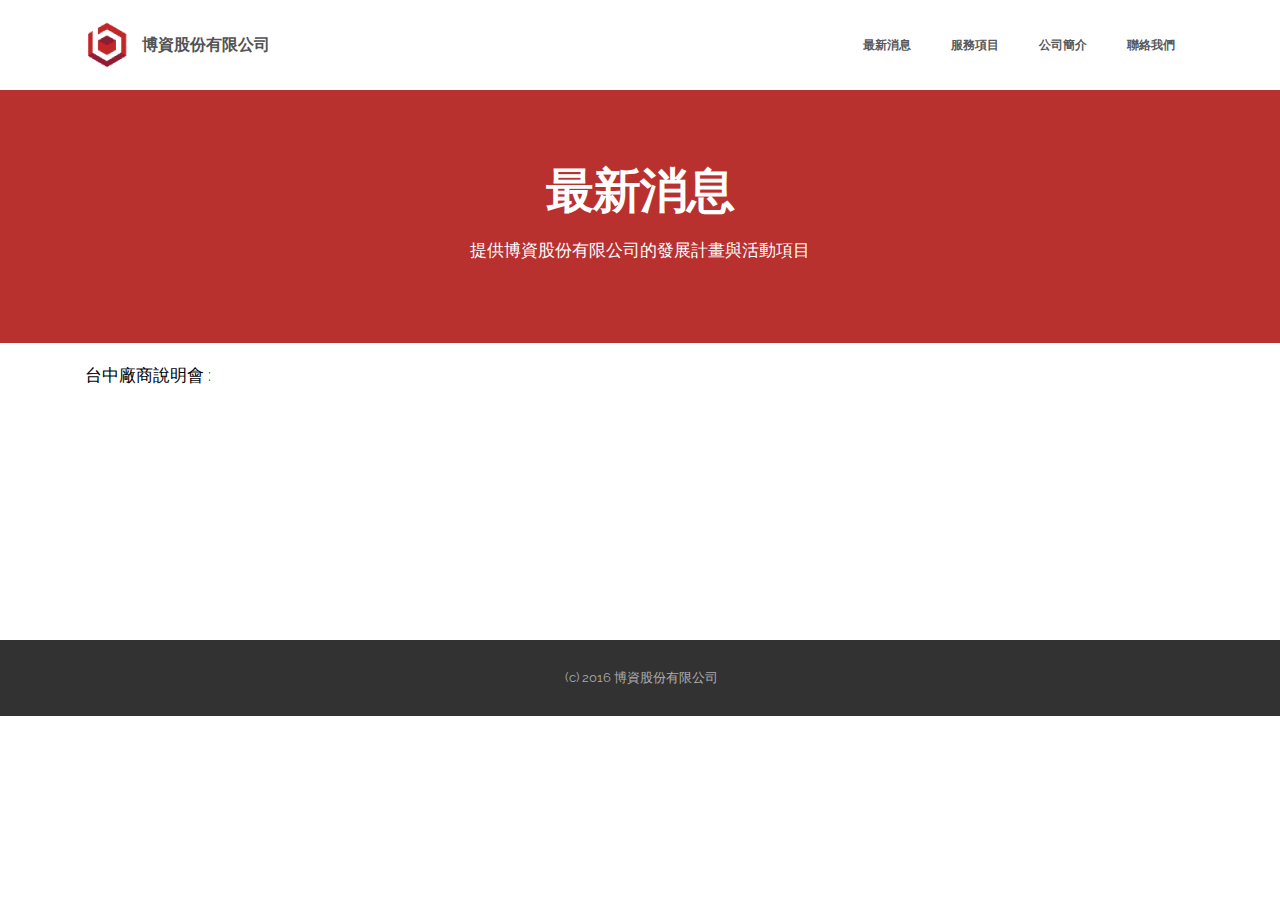
==== commit e5dc0b43: "0125-2" ====
--- a/newinfo1.html
+++ b/newinfo1.html
@@ -19,9 +19,9 @@
   <link rel="stylesheet" href="assets/dropdown/css/style.css">
   <link rel="stylesheet" href="assets/theme/css/style.css">
   <link rel="stylesheet" href="assets/mobirise/css/mbr-additional.css" type="text/css">
-  
-  
-  
+
+
+
 </head>
 <body>
 <section id="ext_menu-1c">
@@ -59,13 +59,13 @@
 
 <section class="engine"><a rel="external" href="https://mobirise.com">simple html web page builder</a></section><section class="mbr-section article mbr-after-navbar" id="msg-box8-1e" style="background-color: rgb(184, 49, 47); padding-top: 160px; padding-bottom: 80px;">
 
-    
+
     <div class="container">
         <div class="row">
             <div class="col-md-8 col-md-offset-2 text-xs-center">
                 <h3 class="mbr-section-title display-2">最新消息</h3>
                 <div class="lead"><p>提供博資股份有限公司的發展計畫與活動項目</p></div>
-                
+
             </div>
         </div>
     </div>
@@ -76,14 +76,14 @@
 
     <div class="container">
         <div class="row">
-            <div class="col-xs-12 lead"><p><font color="#000000">台中廠商說明會 :</font></p><p><font color="#000000">訊息填寫訊息填寫訊息填寫訊息填寫訊息填寫訊息填寫訊息填寫訊息填寫訊息填寫訊息填寫訊息填寫訊息填寫訊息填寫訊息填寫訊息填寫</font></p><p><font color="#000000">訊息填寫訊息填寫訊息填寫訊息填寫訊息填寫訊息填寫訊息填寫訊息填寫訊息填寫訊息填寫訊息填寫訊息填寫</font></p><p><br></p><p>訊息填寫訊息填寫訊息填寫訊息填寫訊息填寫訊息填寫訊息填寫訊息填寫訊息填寫訊息填寫訊息填寫訊息填寫訊息填寫訊息填寫</p><p>訊息填寫訊息填寫訊息填寫訊息填寫訊息填寫訊息填寫訊息填寫訊息填寫訊息填寫訊息填寫訊息填寫訊息填寫訊息填寫訊息填寫訊息填寫</p><p>訊息填寫訊息填寫訊息填寫訊息填寫訊息填寫訊息填寫訊息填寫訊息填寫訊息填寫訊息填寫訊息填寫訊息填寫訊息填寫訊息填寫</p><p><br></p><p><br></p><p><br></p><p><br></p><p><br></p><p><br></p><p><br></p><p><br></p></div>
+            <div class="col-xs-12 lead"><p><font color="#000000">台中廠商說明會 :</font></p><p><font color="#000000"></font></p><p><font color="#000000"></font></p><p><br></p><p></p><p></p><p></p><p><br></p><p><br></p><p><br></p><p><br></p><p><br></p><p><br></p><p><br></p><p><br></p></div>
         </div>
     </div>
 
 </section>
 
 <footer class="mbr-small-footer mbr-section mbr-section-nopadding" id="footer1-1d" style="background-color: rgb(50, 50, 50); padding-top: 1.75rem; padding-bottom: 1.75rem;">
-    
+
     <div class="container">
         <p class="text-xs-center">&nbsp;(c) 2016 博資股份有限公司</p>
     </div>
@@ -98,8 +98,8 @@
   <script src="assets/dropdown/js/script.min.js"></script>
   <script src="assets/touchSwipe/jquery.touchSwipe.min.js"></script>
   <script src="assets/theme/js/script.js"></script>
-  
-  
+
+
   <input name="animation" type="hidden">
   </body>
 </html>